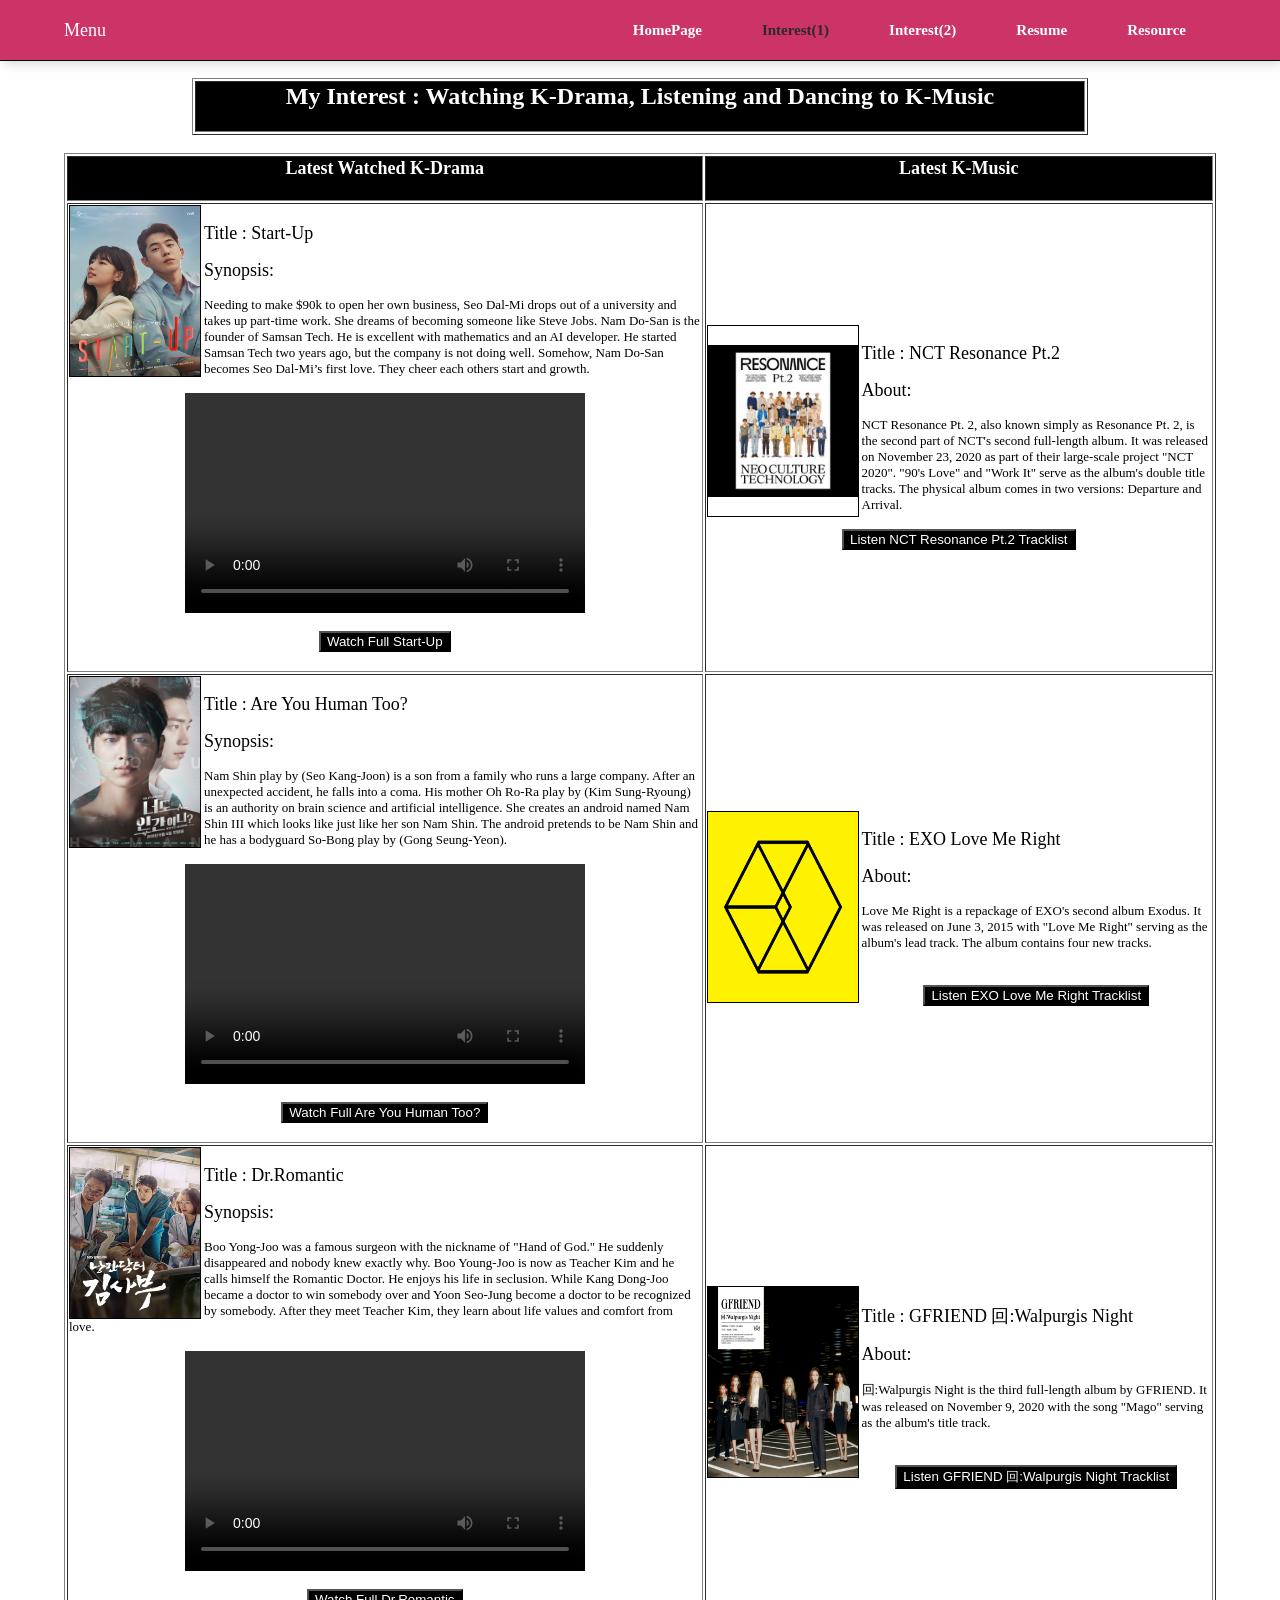
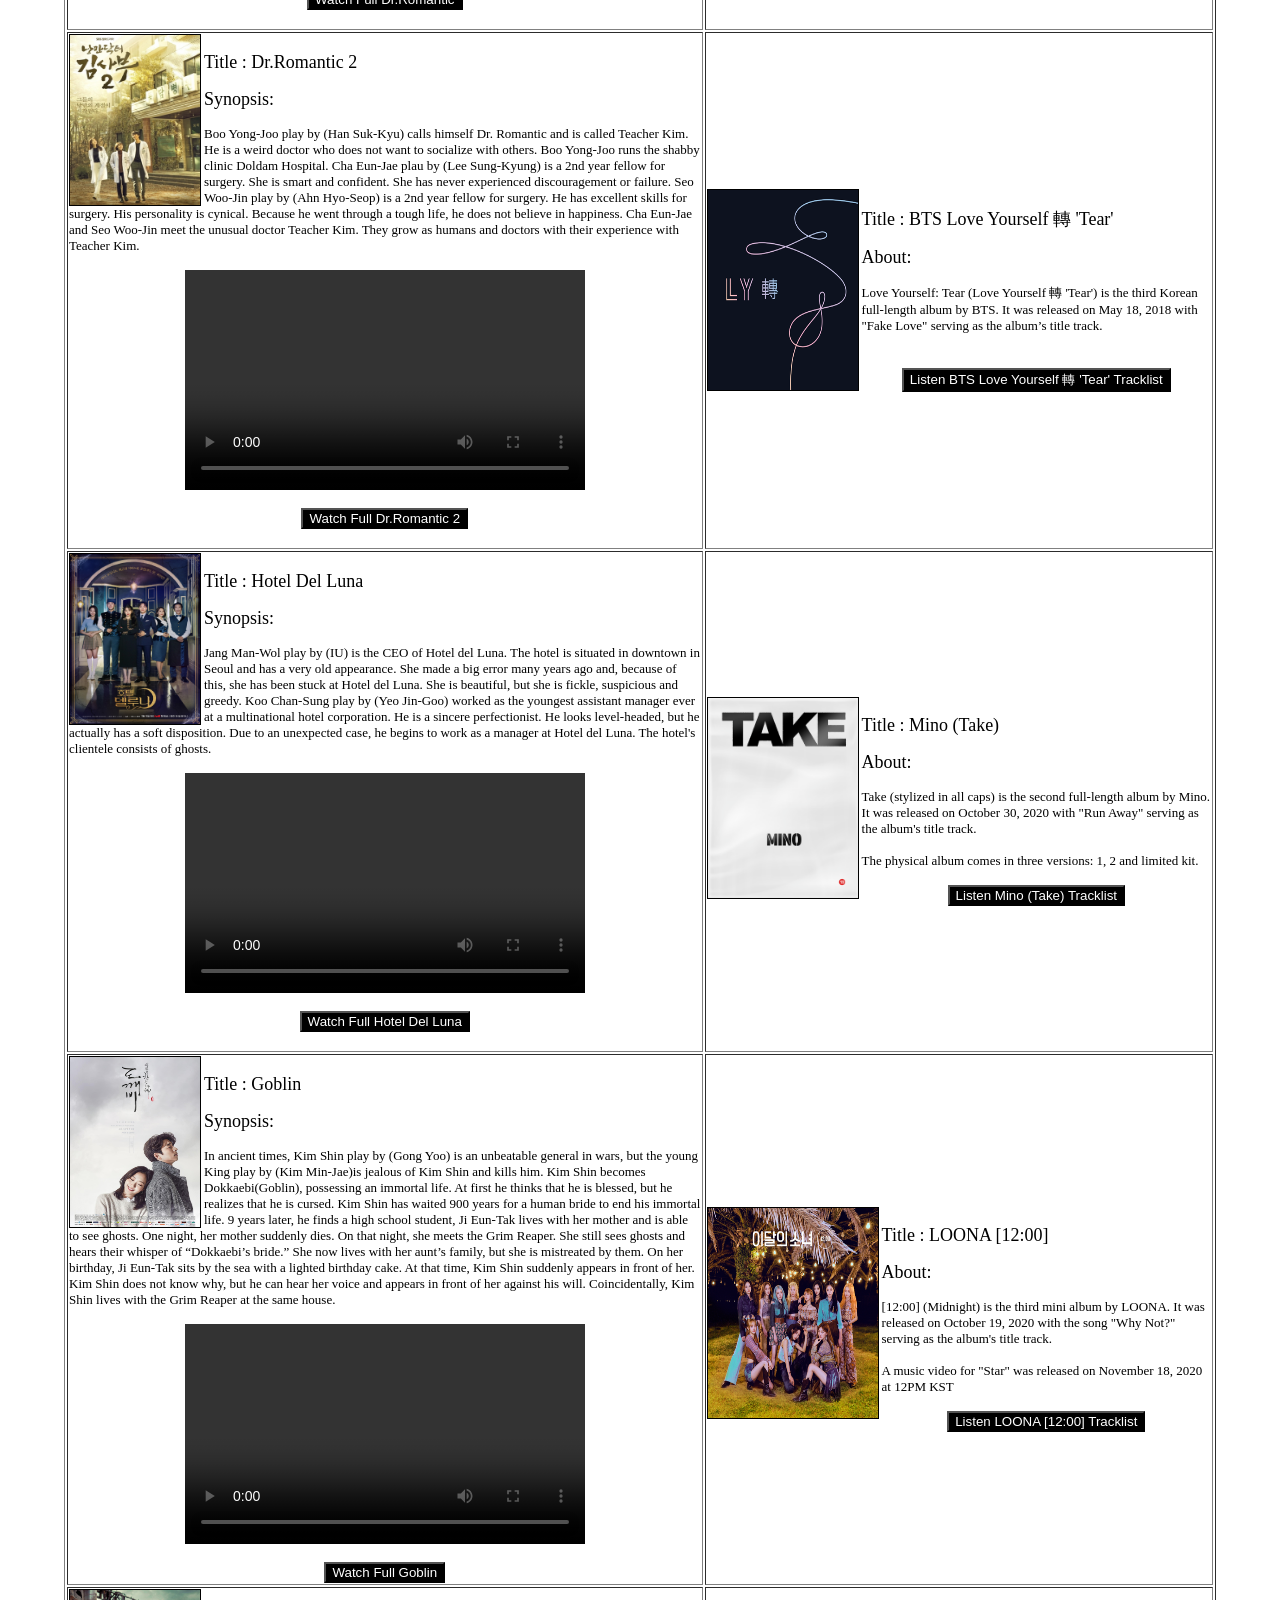
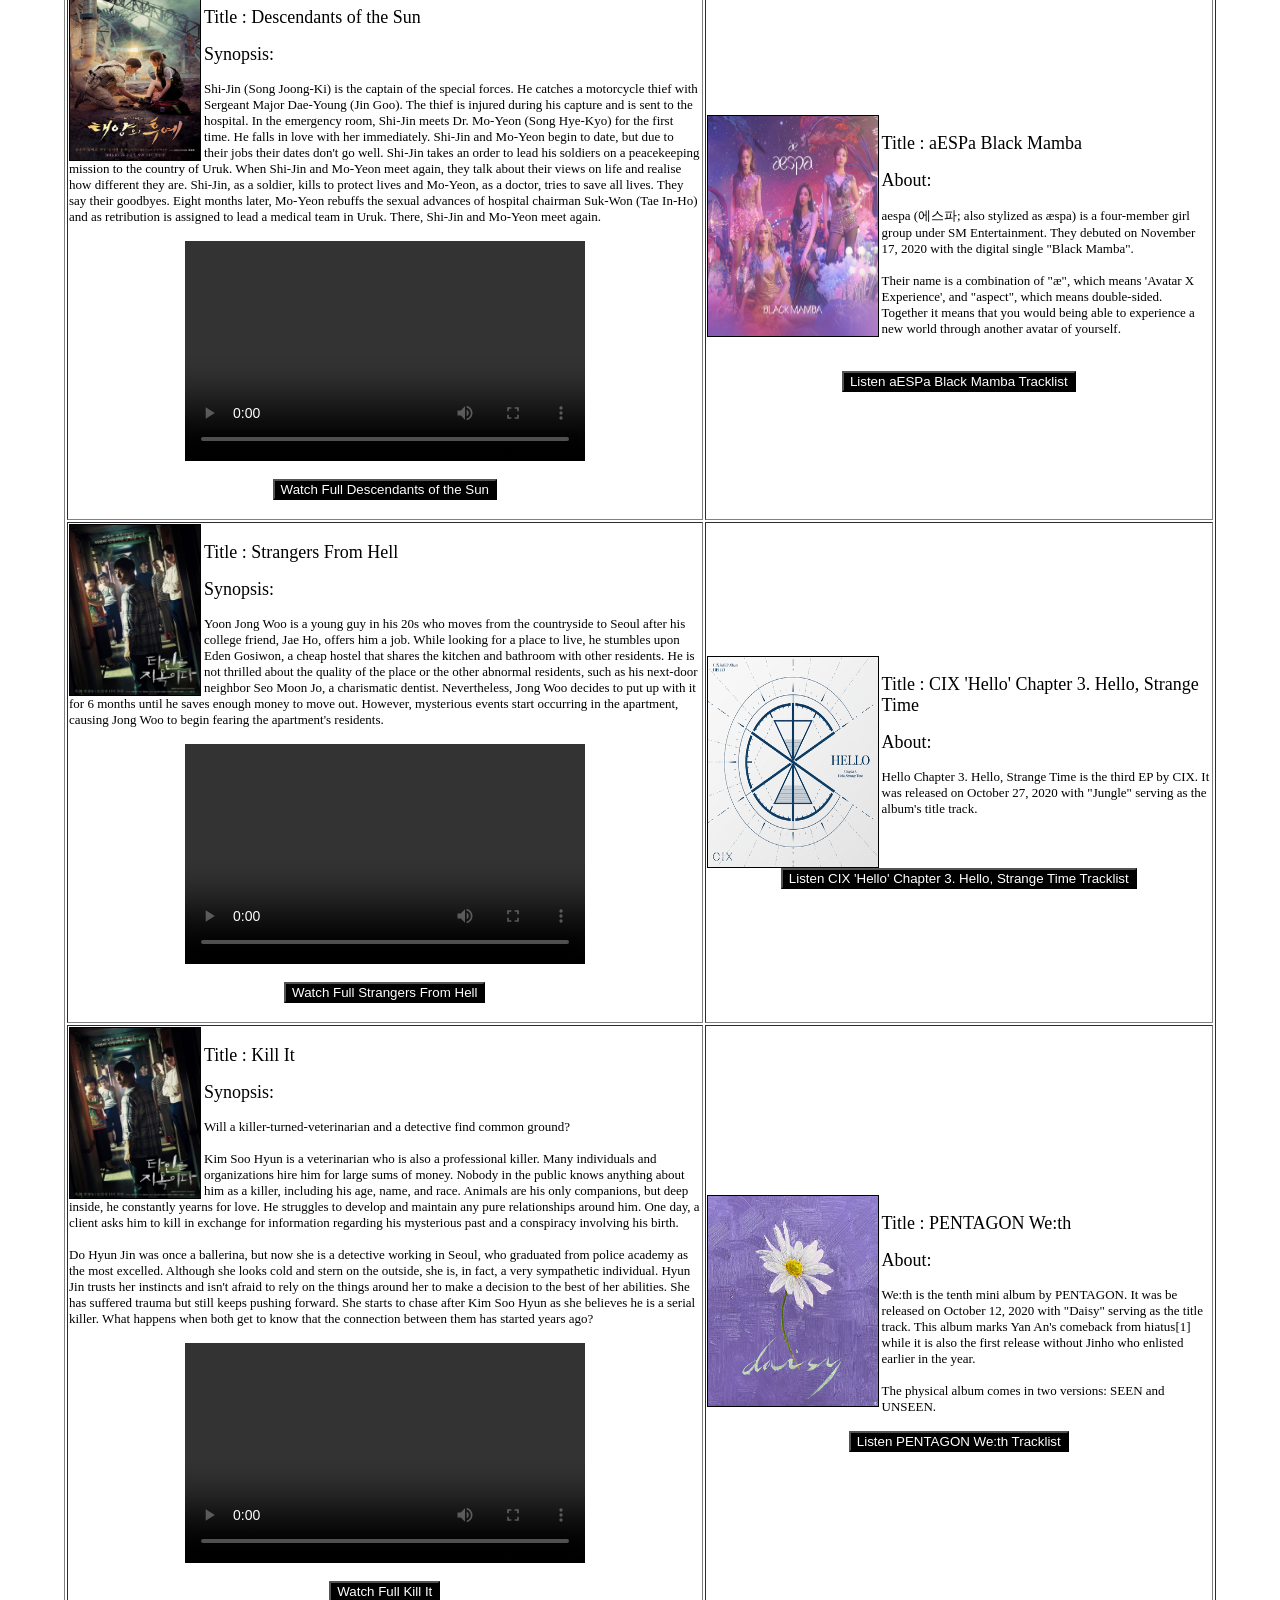
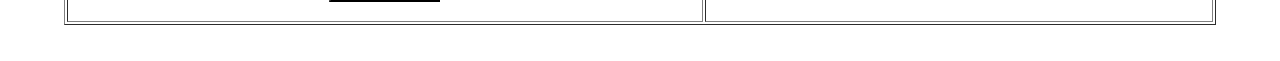
==== interest1.html @ b8482dd7 "Initial commit of static web project" ====
<!-- Marha Midhatiey Binti Rusli -->
<html>
<head>
 <head>
<meta charset="utf-8">
<title>Personal Website</title>
<link rel="stylesheet" type="text/css" href="style.css"/>
</head>

<body>
	<section>
	<nav>
	<a class="menu">Menu</a>
	<ul>
	<li><a href="D:\Backup\Documents\CSC318\Individual Assignment/index.html">HomePage</a></li>
	<li><a class="active">Interest(1)</a></li>
	<li><a href="D:\Backup\Documents\CSC318\Individual Assignment/interest2.html">Interest(2)</a></li>
	<li><a href="D:\Backup\Documents\CSC318\Individual Assignment/resume.html">Resume</a></li>
	<li><a href="D:\Backup\Documents\CSC318\Individual Assignment/resource.html">Resource</a></li>
	</ul>
	<div class="toggle"></div>
	</nav>
	<th><br>
	<table border="1" align="center" width="70%">
	<tr>
		<th bgcolor="#000000">
			<h1><font color="white">My Interest : Watching K-Drama, Listening and Dancing to K-Music</font></h1>
		</th>
	</tr>
	</table>
	</th>
	<th><br>
	<table border="1" align="center" width="90%">
	<tr>
			<td bgcolor="#000000" align="center" width="50%">
			<h1><font size="4" color="white">Latest Watched K-Drama</font></h1>
			</td>
			<td bgcolor="#000000" align="center" width="40%">
			<h1><font size="4" color="white">Latest K-Music</font></h1>
			</td>
	</tr>
	<tr>
			<td align="left">
			<img src="images/Start-Up.jpg" align="left" height="170" width="130" border="1">
			<p><br><font size="4" color="black">Title : Start-Up</font></p>
			<p><font size="4" color="black">Synopsis:</font></p>
			<p><font size="2" color="black">Needing to make $90k to open her own business, Seo Dal-Mi drops out of a university and takes up part-time work. She dreams of becoming someone like Steve Jobs. Nam Do-San is the founder of Samsan Tech. He is excellent with mathematics and an AI developer. He started Samsan Tech two years ago, but the company is not doing well. Somehow, Nam Do-San becomes Seo Dal-Mi’s first love. They cheer each others start and growth.</font></p>
			<center><video width="400" height="220" controls>
			<source src="video/startupteaser.mp4" type="video/mp4"></video></center><br>
			<center><button style="background-color:black" onclick="window.open('https://dramacool.so/start-up-2020-episode-1.html','_blank')"><font color="white">Watch Full Start-Up</font></center></button><br>
			</td>

			<td align="left">
			<img src="images/nctresonance.jpg" align="left" height="190" width="150" border="1">
			<p><br><font size="4" color="black">Title : NCT Resonance Pt.2</font></p>
			<p><font size="4" color="black">About:</font></p>
			<p><font size="2" color="black">NCT Resonance Pt. 2, also known simply as Resonance Pt. 2, is the second part of NCT's second full-length album. It was released on November 23, 2020 as part of their large-scale project "NCT 2020". "90's Love" and "Work It" serve as the album's double title tracks. The physical album comes in two versions: Departure and Arrival.</font></p>
			<center><button style="background-color:black" onclick="window.open('https://www.youtube.com/watch?v=DZ9TvtnzJW8','_blank')"><font color="white">Listen NCT Resonance Pt.2 Tracklist</font></center></button>
			</td>
	</tr>
	<tr>
			<td align="left">
			<img src="images/areyouhuman.jpg" align="left" height="170" width="130" border="1">
			<p><br><font size="4" color="black">Title : Are You Human Too?</font></p>
			<p><font size="4" color="black">Synopsis:</font></p>
			<p><font size="2" color="black">Nam Shin play by (Seo Kang-Joon) is a son from a family who runs a large company. After an unexpected accident, he falls into a coma. His mother Oh Ro-Ra play by (Kim Sung-Ryoung) is an authority on brain science and artificial intelligence. She creates an android named Nam Shin III which looks like just like her son Nam Shin. The android pretends to be Nam Shin and he has a bodyguard So-Bong play by (Gong Seung-Yeon).</font></p>
			<center><video width="400" height="220" controls>
			<source src="video/areyouhumanteaser.mp4" type="video/mp4"></video></center><br>
			<center><button style="background-color:black" onclick="window.open('https://dramacool.so/are-you-human-too-episode-1.html','_blank')"><font color="white">Watch Full Are You Human Too?</font></center></button><br>
			</td>

			<td align="left">
			<img src="images/lovemeright.png" align="left" height="190" width="150" border="1">
			<p><br><font size="4" color="black">Title : EXO Love Me Right</font></p>
			<p><font size="4" color="black">About:</font></p>
			<p><font size="2" color="black">Love Me Right is a repackage of EXO's second album Exodus. It was released on June 3, 2015 with "Love Me Right" serving as the album's lead track. The album contains four new tracks.</font></p><br>
			<center><button style="background-color:black" onclick="window.open('https://www.youtube.com/watch?v=WJNuaCwiRKc','_blank')"><font color="white">Listen EXO Love Me Right Tracklist</font></center></button>
			</td>
	</tr>
	<tr>
			<td align="left">
			<img src="images/doctromantic.jpg" align="left" height="170" width="130" border="1">
			<p><br><font size="4" color="black">Title : Dr.Romantic</font></p>
			<p><font size="4" color="black">Synopsis:</font></p>
			<p><font size="2" color="black">Boo Yong-Joo was a famous surgeon with the nickname of "Hand of God." He suddenly disappeared and nobody knew exactly why. Boo Young-Joo is now as Teacher Kim and he calls himself the Romantic Doctor. He enjoys his life in seclusion. While Kang Dong-Joo became a doctor to win somebody over and Yoon Seo-Jung become a doctor to be recognized by somebody. After they meet Teacher Kim, they learn about life values and comfort from love.</font></p>
			<center><video width="400" height="220" controls>
			<source src="video/drromantic.mp4" type="video/mp4"></video></center><br>
			<center><button  style="background-color:black" onclick="window.open('https://dramacool.so/romantic-doctor-teacher-kim-episode-1.html','_blank')"><font color="white">Watch Full Dr.Romantic</font></center></button><br>
			</td>

			<td align="left">
			<img src="images/gfriend.png" align="left" height="190" width="150" border="1">
			<p><br><font size="4" color="black">Title : GFRIEND 回:Walpurgis Night</font></p>
			<p><font size="4" color="black">About:</font></p>
			<p><font size="2" color="black">回:Walpurgis Night is the third full-length album by GFRIEND. It was released on November 9, 2020 with the song "Mago" serving as the album's title track.</font></p><br>
			<center><button style="background-color:black" onclick="window.open('https://www.youtube.com/watch?v=7W2DtBDScHM','_blank')"><font color="white">Listen GFRIEND 回:Walpurgis Night Tracklist</font></center></button>
			</td>
	</tr>
	<tr>
			<td align="left">
			<img src="images/doctromantic2.jpg" align="left" height="170" width="130" border="1">
			<p><br><font size="4" color="black">Title : Dr.Romantic 2</font></p>
			<p><font size="4" color="black">Synopsis:</font></p>
			<p><font size="2" color="black">Boo Yong-Joo play by (Han Suk-Kyu) calls himself Dr. Romantic and is called Teacher Kim. He is a weird doctor who does not want to socialize with others. Boo Yong-Joo runs the shabby clinic Doldam Hospital. Cha Eun-Jae plau by (Lee Sung-Kyung) is a 2nd year fellow for surgery. She is smart and confident. She has never experienced discouragement or failure. Seo Woo-Jin play by (Ahn Hyo-Seop) is a 2nd year fellow for surgery. He has excellent skills for surgery. His personality is cynical. Because he went through a tough life, he does not believe in happiness. Cha Eun-Jae and Seo Woo-Jin meet the unusual doctor Teacher Kim. They grow as humans and doctors with their experience with Teacher Kim.</font></p>
			<center><video width="400" height="220" controls>
			<source src="video/drromantic2.mp4" type="video/mp4"></video></center><br>
			<center><button style="background-color:black" onclick="window.open('https://dramacool.so/romantic-doctor-teacher-kim-2-episode-1.html','_blank')"><font color="white">Watch Full Dr.Romantic 2</font></center></button><br>
			</td>

			<td align="left">
			<img src="images/btstear.png" align="left" height="200" width="150" border="1">
			<p><br><font size="4" color="black">Title : BTS Love Yourself 轉 'Tear'</font></p>
			<p><font size="4" color="black">About:</font></p>
			<p><font size="2" color="black">Love Yourself: Tear (Love Yourself 轉 'Tear') is the third Korean full-length album by BTS. It was released on May 18, 2018 with "Fake Love" serving as the album’s title track.</font></p><br>
			<center><button style="background-color:black" onclick="window.open('https://www.youtube.com/watch?v=ULW8nhXhZTU','_blank')"><font color="white">Listen BTS Love Yourself 轉 'Tear' Tracklist</font></center></button>
			</td>
	</tr>
	<tr>
			<td align="left">
			<img src="images/delluna.jpg" align="left" height="170" width="130" border="1">
			<p><br><font size="4" color="black">Title : Hotel Del Luna</font></p>
			<p><font size="4" color="black">Synopsis:</font></p>
			<p><font size="2" color="black">Jang Man-Wol play by (IU) is the CEO of Hotel del Luna. The hotel is situated in downtown in Seoul and has a very old appearance. She made a big error many years ago and, because of this, she has been stuck at Hotel del Luna. She is beautiful, but she is fickle, suspicious and greedy. Koo Chan-Sung play by (Yeo Jin-Goo) worked as the youngest assistant manager ever at a multinational hotel corporation. He is a sincere perfectionist. He looks level-headed, but he actually has a soft disposition. Due to an unexpected case, he begins to work as a manager at Hotel del Luna. The hotel's clientele consists of ghosts.</font></p>
			<center><video width="400" height="220" controls>
			<source src="video/delluna.mp4" type="video/mp4"></video></center><br>
			<center><button style="background-color:black" onclick="window.open('https://dramacool.so/hotel-del-luna-episode-1.html','_blank')"><font color="white">Watch Full Hotel Del Luna</font></center></button><br>
			</td>

			<td align="left">
			<img src="images/minotake.png" align="left" height="200" width="150" border="1">
			<p><br><font size="4" color="black">Title : Mino (Take)</font></p>
			<p><font size="4" color="black">About:</font></p>
			<p><font size="2" color="black">Take (stylized in all caps) is the second full-length album by Mino. It was released on October 30, 2020 with "Run Away" serving as the album's title track. 
			<p>The physical album comes in three versions: 1, 2 and limited kit.</p>
			</font></p>
			<center><button style="background-color:black" onclick="window.open('https://www.youtube.com/watch?v=rEQhptFIN1E','_blank')"><font color="white">Listen Mino (Take) Tracklist</font></center></button>
			</td>
	</tr>
	<tr>
			<td align="left">
			<img src="images/Goblin.jpg" align="left" height="170" width="130" border="1">
			<p><br><font size="4" color="black">Title : Goblin</font></p>
			<p><font size="4" color="black">Synopsis:</font></p>
			<p><font size="2" color="black">In ancient times, Kim Shin play by (Gong Yoo) is an unbeatable general in wars, but the young King play by (Kim Min-Jae)is jealous of Kim Shin and kills him. Kim Shin becomes Dokkaebi(Goblin), possessing an immortal life. At first he thinks that he is blessed, but he realizes that he is cursed. Kim Shin has waited 900 years for a human bride to end his immortal life. 9 years later, he finds a high school student, Ji Eun-Tak lives with her mother and is able to see ghosts. One night, her mother suddenly dies. On that night, she meets the Grim Reaper. She still sees ghosts and hears their whisper of “Dokkaebi’s bride.” She now lives with her aunt’s family, but she is mistreated by them. On her birthday, Ji Eun-Tak sits by the sea with a lighted birthday cake. At that time, Kim Shin suddenly appears in front of her. Kim Shin does not know why, but he can hear her voice and appears in front of her against his will. Coincidentally, Kim Shin lives with the Grim Reaper at the same house.</font></p>
			<center><video width="400" height="220" controls>
			<source src="video/delluna.mp4" type="video/mp4"></video></center><br>
			<center><button style="background-color:black" onclick="window.open('https://dramacool.so/goblin-episode-1.html','_blank')"><font color="white">Watch Full Goblin</font></center></button>
			</td>

			<td align="left">
			<img src="images/loonawhy.png" align="left" height="210" width="170" border="1">
			<p><br><font size="4" color="black">Title : LOONA [12:00]</font></p>
			<p><font size="4" color="black">About:</font></p>
			<p><font size="2" color="black">[12:00] (Midnight) is the third mini album by LOONA. It was released on October 19, 2020 with the song "Why Not?" serving as the album's title track.
			<p>A music video for "Star" was released on November 18, 2020 at 12PM KST</p>
			</font></p>
			<center><button style="background-color:black" onclick="window.open('https://www.youtube.com/watch?v=sRKZRMaU4cQ','_blank')"><font color="white">Listen LOONA [12:00] Tracklist</font></center></button>
			</td>
	</tr>
	<tr>
			<td align="left">
			<img src="images/descofthesun.jpg" align="left" height="170" width="130" border="1">
			<p><br><font size="4" color="black">Title : Descendants of the Sun</font></p>
			<p><font size="4" color="black">Synopsis:</font></p>
			<p><font size="2" color="black">Shi-Jin (Song Joong-Ki) is the captain of the special forces. He catches a motorcycle thief with Sergeant Major Dae-Young (Jin Goo). The thief is injured during his capture and is sent to the hospital. In the emergency room, Shi-Jin meets Dr. Mo-Yeon (Song Hye-Kyo) for the first time. He falls in love with her immediately. Shi-Jin and Mo-Yeon begin to date, but due to their jobs their dates don't go well. Shi-Jin takes an order to lead his soldiers on a peacekeeping mission to the country of Uruk. When Shi-Jin and Mo-Yeon meet again, they talk about their views on life and realise how different they are. Shi-Jin, as a soldier, kills to protect lives and Mo-Yeon, as a doctor, tries to save all lives. They say their goodbyes. Eight months later, Mo-Yeon rebuffs the sexual advances of hospital chairman Suk-Won (Tae In-Ho) and as retribution is assigned to lead a medical team in Uruk. There, Shi-Jin and Mo-Yeon meet again.</font></p>
			<center><video width="400" height="220" controls>
			<source src="video/thesun.mp4" type="video/mp4"></video></center><br>
			<center><button style="background-color:black" onclick="window.open('https://dramacool.so/goblin-episode-1.html','_blank')"><font color="white">Watch Full Descendants of the Sun</font></center></button><br>
			</td>

			<td align="left">
			<img src="images/aespa.jpg" align="left" height="220" width="170" border="1">
			<p><br><font size="4" color="black">Title : aESPa Black Mamba</font></p>
			<p><font size="4" color="black">About:</font></p>
			<p><font size="2" color="black">aespa (에스파; also stylized as æspa) is a four-member girl group under SM Entertainment. They debuted on November 17, 2020 with the digital single "Black Mamba".
			<p>Their name is a combination of "æ", which means 'Avatar X Experience', and "aspect", which means double-sided. Together it means that you would being able to experience a new world through another avatar of yourself.</p>
			</font></p><br>
			<center><button style="background-color:black" onclick="window.open('https://www.youtube.com/watch?v=ZeerrnuLi5E','_blank')"><font color="white">Listen aESPa Black Mamba Tracklist</font></center></button>
			</td>
	</tr>
	<tr>
			<td align="left">
			<img src="images/strangershell.jpg" align="left" height="170" width="130" border="1">
			<p><br><font size="4" color="black">Title : Strangers From Hell</font></p>
			<p><font size="4" color="black">Synopsis:</font></p>
			<p><font size="2" color="black">Yoon Jong Woo is a young guy in his 20s who moves from the countryside to Seoul after his college friend, Jae Ho, offers him a job. While looking for a place to live, he stumbles upon Eden Gosiwon, a cheap hostel that shares the kitchen and bathroom with other residents. He is not thrilled about the quality of the place or the other abnormal residents, such as his next-door neighbor Seo Moon Jo, a charismatic dentist. Nevertheless, Jong Woo decides to put up with it for 6 months until he saves enough money to move out. However, mysterious events start occurring in the apartment, causing Jong Woo to begin fearing the apartment's residents.
			</font></p>
			<center><video width="400" height="220" controls>
			<source src="video/strangers.mp4" type="video/mp4"></video></center><br>
			<center><button style="background-color:black" onclick="window.open('https://dramacool.so/strangers-from-hell-episode-1.html','_blank')"><font color="white">Watch Full Strangers From Hell</font></center></button><br>
			</td>

			<td align="left">
			<img src="images/cixjungle.png" align="left" height="210" width="170" border="1">
			<p><br><font size="4" color="black">Title : CIX 'Hello' Chapter 3. Hello, Strange Time</font></p>
			<p><font size="4" color="black">About:</font></p>
			<p><font size="2" color="black">Hello Chapter 3. Hello, Strange Time is the third EP by CIX. It was released on October 27, 2020 with "Jungle" serving as the album's title track.
			</font></p>
			<center><button style="background-color:black" onclick="window.open('https://www.youtube.com/watch?v=KKdritNhxyc','_blank')"><font color="white">Listen CIX 'Hello' Chapter 3. Hello, Strange Time Tracklist</font></center></button>
			</td>
	</tr>
	<tr>
			<td align="left">
			<img src="images/strangershell.jpg" align="left" height="170" width="130" border="1">
			<p><br><font size="4" color="black">Title : Kill It</font></p>
			<p><font size="4" color="black">Synopsis:</font></p>
			<p><font size="2" color="black">Will a killer-turned-veterinarian and a detective find common ground?

			<p>Kim Soo Hyun is a veterinarian who is also a professional killer. Many individuals and organizations hire him for large sums of money. Nobody in the public knows anything about him as a killer, including his age, name, and race. Animals are his only companions, but deep inside, he constantly yearns for love. He struggles to develop and maintain any pure relationships around him. One day, a client asks him to kill in exchange for information regarding his mysterious past and a conspiracy involving his birth.</p>

			<p>Do Hyun Jin was once a ballerina, but now she is a detective working in Seoul, who graduated from police academy as the most excelled. Although she looks cold and stern on the outside, she is, in fact, a very sympathetic individual. Hyun Jin trusts her instincts and isn't afraid to rely on the things around her to make a decision to the best of her abilities. She has suffered trauma but still keeps pushing forward. She starts to chase after Kim Soo Hyun as she believes he is a serial killer. What happens when both get to know that the connection between them has started years ago?</p>
			</font></p>
			<center><video width="400" height="220" controls>
			<source src="video/killit.mp4" type="video/mp4"></video></center><br>
			<center><button style="background-color:black" onclick="window.open('https://dramacool.so/kill-it-episode-1.html','_blank')"><font color="white">Watch Full Kill It</font></center></button><br>
			</td>

			<td align="left">
			<img src="images/daisy.png" align="left" height="210" width="170" border="1">
			<p><br><font size="4" color="black">Title : PENTAGON We:th</font></p>
			<p><font size="4" color="black">About:</font></p>
			<p><font size="2" color="black">We:th is the tenth mini album by PENTAGON. It was be released on October 12, 2020 with "Daisy" serving as the title track. This album marks Yan An's comeback from hiatus[1] while it is also the first release without Jinho who enlisted earlier in the year.
			<p>The physical album comes in two versions: SEEN and UNSEEN.</p>
			</font></p>
			<center><button style="background-color:black" onclick="window.open('https://www.youtube.com/watch?v=EDCBPkmWPRw','_blank')"><font color="white">Listen PENTAGON We:th Tracklist</font></center></button>
			</td>
	</tr>
	</table>
	</th>
	<br><br>
</section>
</body>
</html>
---- style.css ----
/* Marha Midhatiey Binti Rusli */
body{
	background-image:url("D:/Backup/Documents/CSC318/Individual Assignment/images/bg3.gif");
	background-repeat:repeat;
	background-size:cover;
	margin:0px;
	padding:0px;
}
ul{
	list-style:none;
}
a{
	text-decoration:none;
}
section{
	width:100%;
	height:95vh;
	background-image:url("D:/Backup/Documents/CSC318/Individual Assignment/images/bg3.gif");
	background-size:cover;
	background-attachment:fixed;
	background-repeat:no-repeat;
	position: relative;
}
nav {
	display: flex;
	justify-content: space-between;
	align-items:center;
	height:60px;
	background-color:#CC3366;
	box-shadow:2px 2px 12px rgba(0,0,0,0.2);
	padding:0px 5%;
	outline-style: solid;
  	outline-width: thin;
}
nav ul{
	display: flex;
}
.toggle{
	display: none;
}
 
nav ul li a{
	margin:30px;
	font-family:'Cambria';
	color:#FFFFFF;
	font-size: 15px;
	font-weight:700;
}
.menu{
	font-family:'Cambria';
	color:#FFFFFF;
	font-size: 18px;
}
.active{
	color:#2d2a2a;
	font-weight:bold;
}
.text-container p:nth-child(1){
	font-family: calibri;
	font-weight:bold;
	color:#6d6d6d;
	font-size:22px;
}
.text-container p:nth-child(2){
	font-family:calibri;
	font-weight:bold;
	letter-spacing:1px;
	color:#1a1a1a;
	font-size:60px;
	
}
.text-container p:nth-child(3){
	font-family: myriad pro regular;
	color: #403e3e;
	font-size:30px;
	line-height:30px;
}
 
.text-container p{
	margin:45px 0px 25px;
	line-height:0px;
}
.text-container button{
	width:130px;
	height:42px;
	border-radius:10px;
	font-family:calibri;
	font-weight:bold;
	font-size: 14px;
	outline:none;
	margin:0px 10px;
	
}
.text-container{
	position: absolute;
	left:13%;
	top:42%;
	transform:translate(-13%,-42%);
}
.about-container{
	width:80%;
	height:380px;
	background:#000000;
	border-radius:20px;
	box-shadow:2px 2px 12px rgba(0,0,0,0.2);
	display: flex;
	margin: -12%  auto 20px auto;
	position: relative;
	justify-content:space-evenly;
	align-items: center;
}
.about-container img{
	height:600px;
	margin: -20%  auto 8px auto;

}
.about-text{
	width:500px;
	margin: -8%  auto -70px auto;
} 
.about-text p:nth-child(1){
	color:#CC3366;
	font-family: myriad pro;
	font-weight:bold;
	font-size:28px;
	line-height:0px;
}
.about-text p:nth-child(2){
	color:#CC3366;
	font-size:18px;
	font-family: myriad pro;
	font-weight:bold;
	line-height:5px;
}
.about-text p:nth-child(3),
.about-text p:nth-child(4){
	color:#FFF8DC;
	font-family:calibri;
	font-size:18px;
}
.course{
	height:800px;
	background-size:100% 100%;
	background-attachment:fixed;
	background-image:url("D:/Backup/Documents/CSC318/Individual Assignment/images/bg3.gif");
	background-repeat:no-repeat;
	padding: 2% 10% 0px 10%;
}
.course-text p:nth-child(1){
	font-family: calibri;
	font-weight:bold;
	color:#1d1c1c;
	font-size:30px;
	line-height:0px;
}
.course-text p:nth-child(2){
	font-family:calibri;
	font-weight: bold;
	color:#3e3d3d;
	font-size: 15px;
	line-height: 5px;
}
.course-text p:nth-child(3){
font-family:calibri;
color:#2F4F4F;
font-size: 16px;
}

.course-text{
	width: 500px;
	margin:50px 0px;
}
.box-container{
	display:flex;
	justify-content:space-between;
}
.box-1,.box-2,.box-3{
	width: 400px;
	height:380px;
	background-repeat: no-repeat;
	background-size: cover;
	box-shadow:2px 2px 18px rgba(0,0,0,0.3);
	align-items: center;
	justify-content: center;
	display: flex;
	flex-direction: column;
	margin: 0px 10px;	
}
.box-1{
	background-image:url("D:/Backup/Documents/CSC318/Individual Assignment/images/services-1.png");
}
.box-2{
	background-image:url("D:/Backup/Documents/CSC318/Individual Assignment/images/services-2.png");
}
.box-3{
	background-image: url("D:/Backup/Documents/CSC318/Individual Assignment/images/servies-3.png");
}
.box-1 span,
.box-2 span,
.box-3 span{
	width:40px;
	height:40px;
	border-radius:50%;
	background-color:#ffffff;
	display: flex;
	justify-content: center;
	align-items:center;
	font-family: calibri;
	font-weight: bold;
}
.box-1 p:nth-child(2),
.box-2 p:nth-child(2),
.box-3 p:nth-child(2){
	color:#FFFFFF;
	font-family: calibri;
	font-size: 23px;
	line-height:0px;
}
.box-1 p:nth-child(3),
.box-2 p:nth-child(3),
.box-3 p:nth-child(3){
	font-family: calibri;
	color:#8F8F8F;
	text-align:center;
	width: 230px;
	margin:0px 0px 20px 0px;
}
.resume
{
	margin-top:3%;
	margin-left:auto;
	margin-right:auto;
}
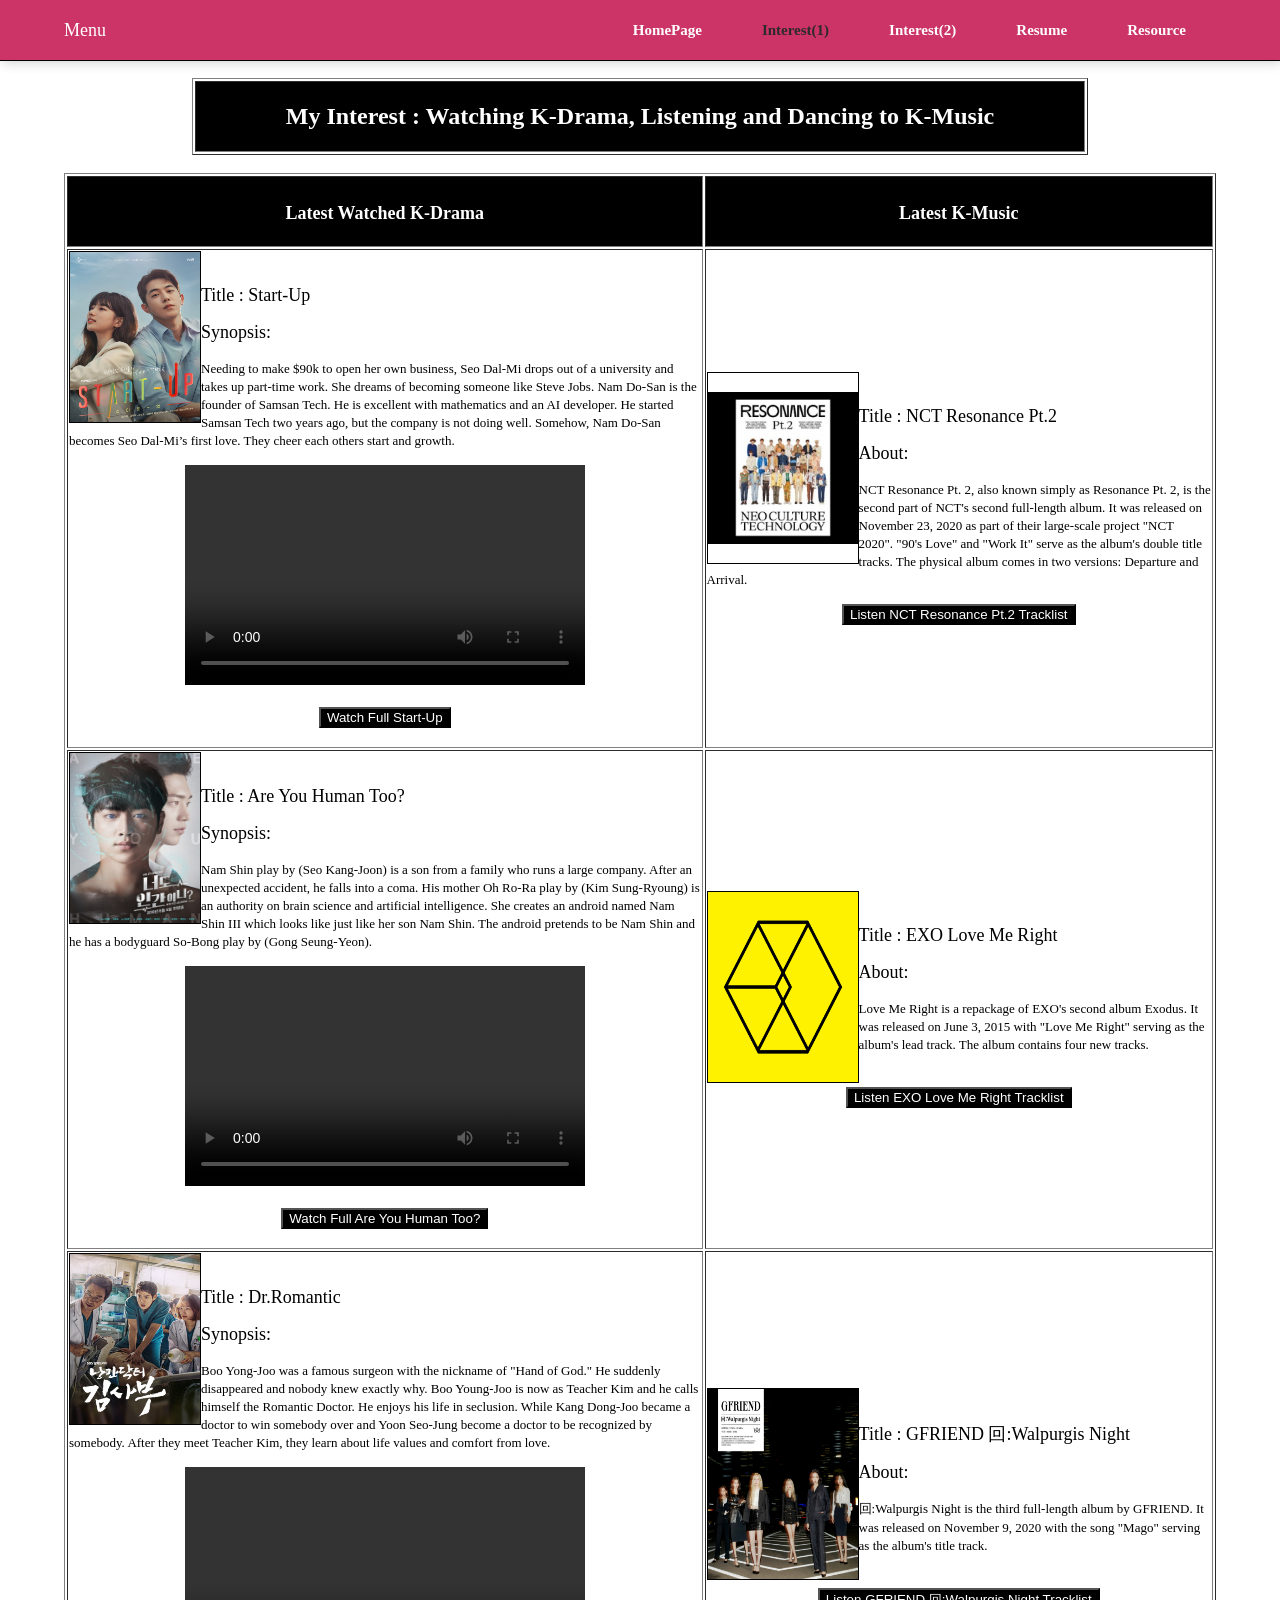
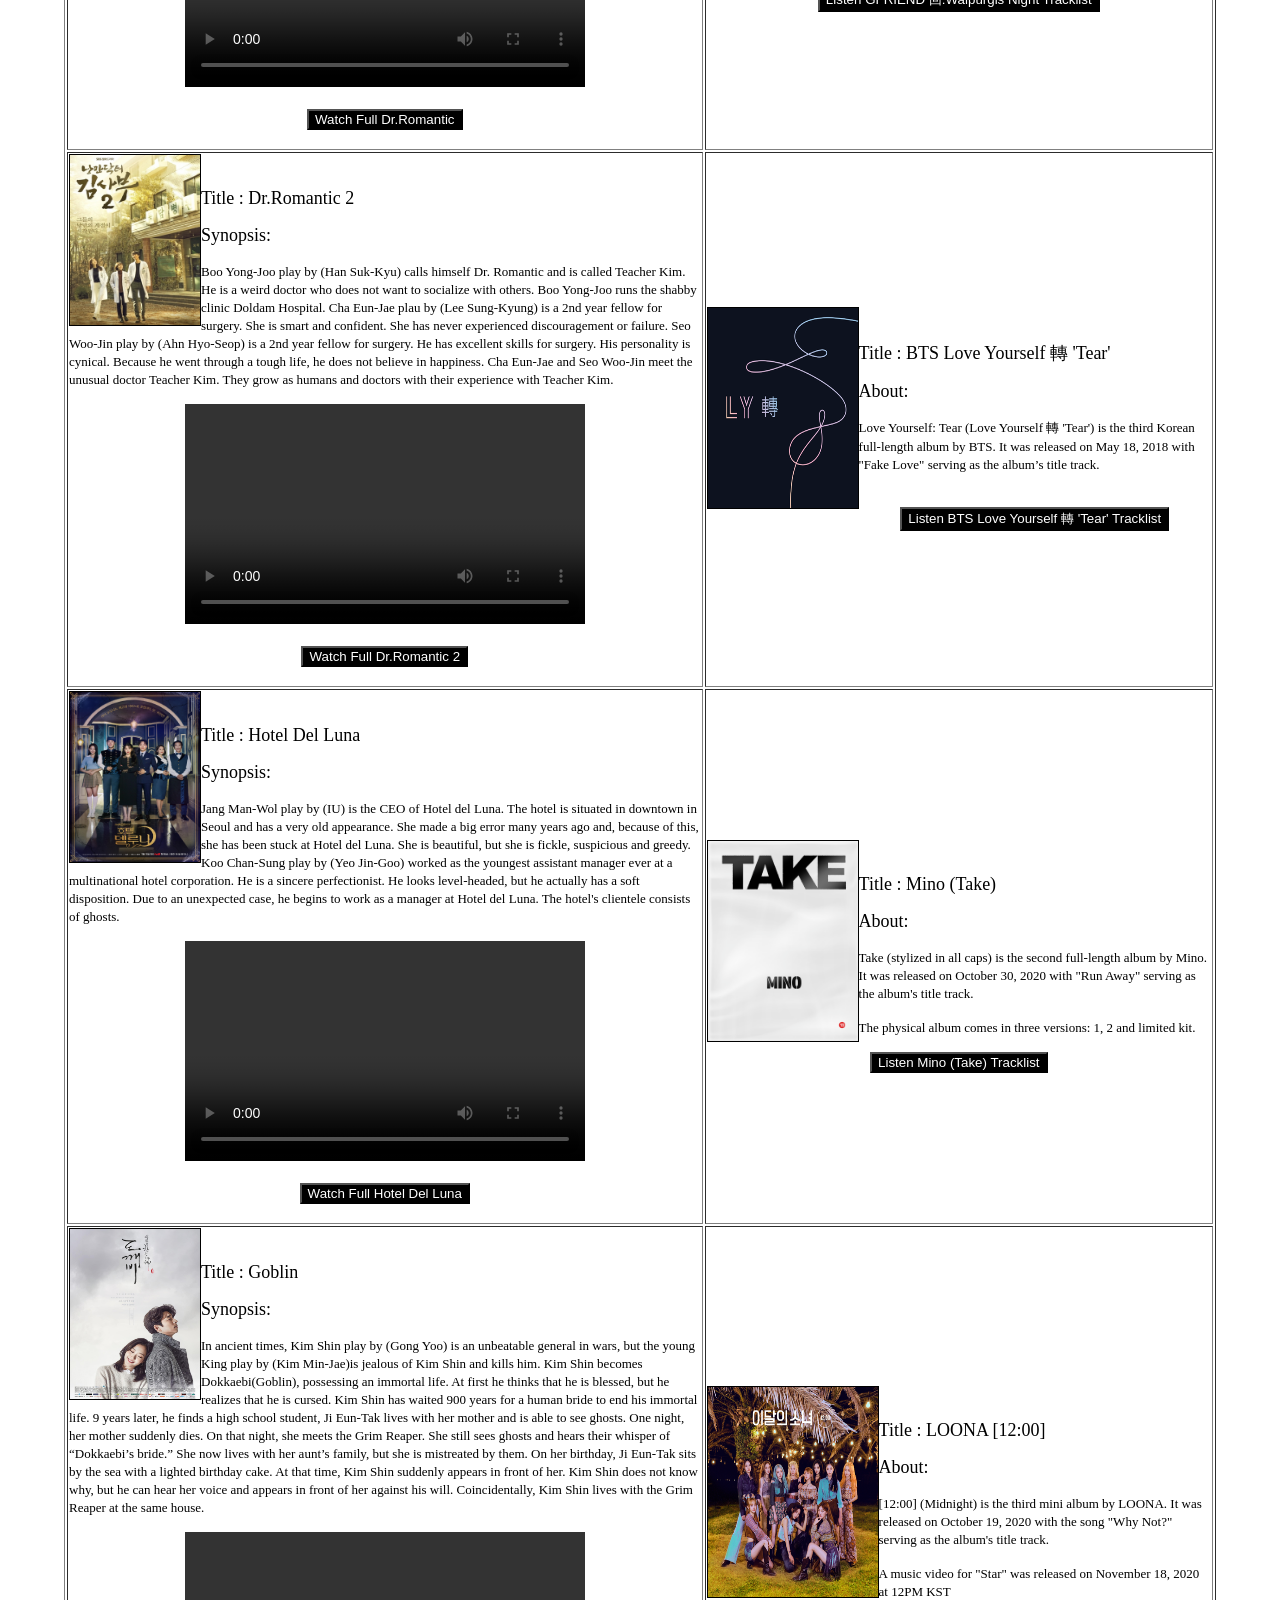
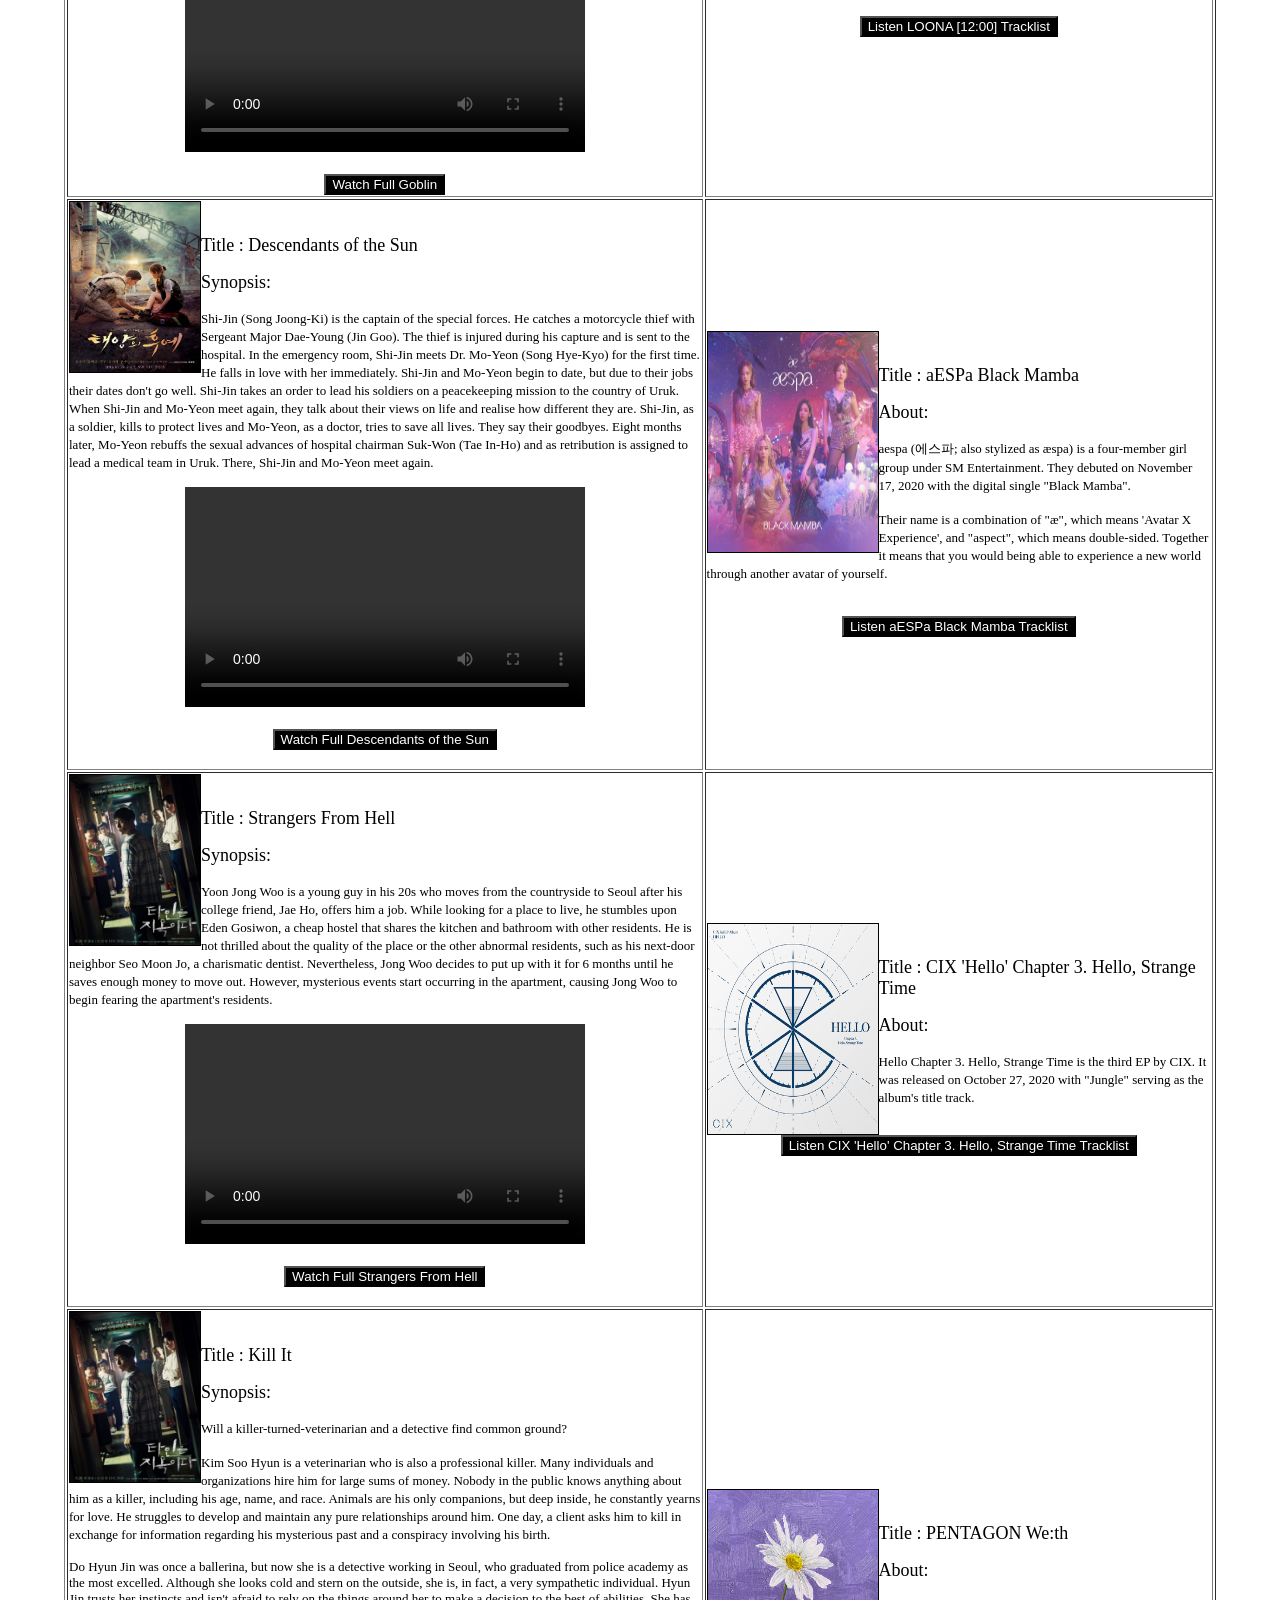
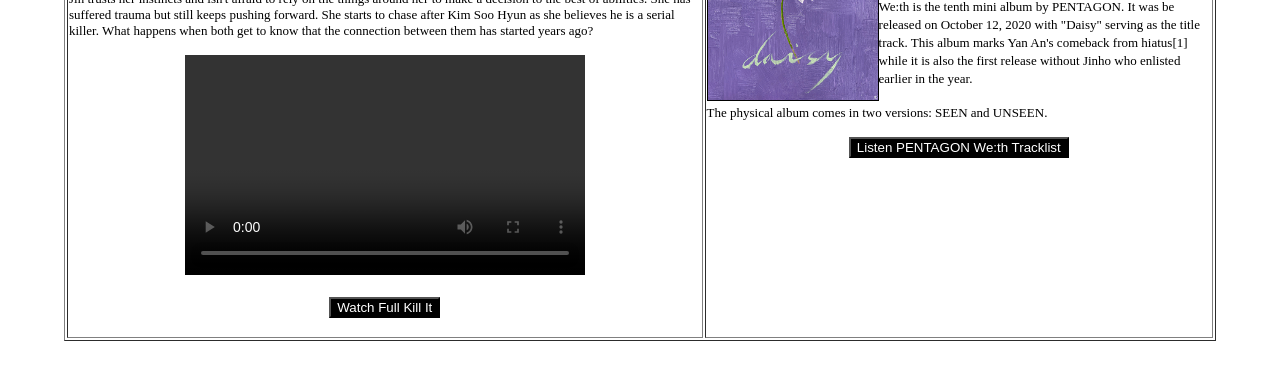
==== commit 12f4a372: "Fix resume.html navigation links and HTML tags" ====
--- a/interest1.html
+++ b/interest1.html
@@ -1,233 +1,327 @@
-<!-- Marha Midhatiey Binti Rusli -->
+<!DOCTYPE html>
 <html>
 <head>
- <head>
-<meta charset="utf-8">
-<title>Personal Website</title>
-<link rel="stylesheet" type="text/css" href="style.css"/>
+    <meta charset="utf-8">
+    <title>Personal Website</title>
+    <link rel="stylesheet" type="text/css" href="style.css"/>
 </head>
 
 <body>
-	<section>
-	<nav>
-	<a class="menu">Menu</a>
-	<ul>
-	<li><a href="D:\Backup\Documents\CSC318\Individual Assignment/index.html">HomePage</a></li>
-	<li><a class="active">Interest(1)</a></li>
-	<li><a href="D:\Backup\Documents\CSC318\Individual Assignment/interest2.html">Interest(2)</a></li>
-	<li><a href="D:\Backup\Documents\CSC318\Individual Assignment/resume.html">Resume</a></li>
-	<li><a href="D:\Backup\Documents\CSC318\Individual Assignment/resource.html">Resource</a></li>
-	</ul>
-	<div class="toggle"></div>
-	</nav>
-	<th><br>
-	<table border="1" align="center" width="70%">
-	<tr>
-		<th bgcolor="#000000">
-			<h1><font color="white">My Interest : Watching K-Drama, Listening and Dancing to K-Music</font></h1>
-		</th>
-	</tr>
-	</table>
-	</th>
-	<th><br>
-	<table border="1" align="center" width="90%">
-	<tr>
-			<td bgcolor="#000000" align="center" width="50%">
-			<h1><font size="4" color="white">Latest Watched K-Drama</font></h1>
-			</td>
-			<td bgcolor="#000000" align="center" width="40%">
-			<h1><font size="4" color="white">Latest K-Music</font></h1>
-			</td>
-	</tr>
-	<tr>
-			<td align="left">
-			<img src="images/Start-Up.jpg" align="left" height="170" width="130" border="1">
-			<p><br><font size="4" color="black">Title : Start-Up</font></p>
-			<p><font size="4" color="black">Synopsis:</font></p>
-			<p><font size="2" color="black">Needing to make $90k to open her own business, Seo Dal-Mi drops out of a university and takes up part-time work. She dreams of becoming someone like Steve Jobs. Nam Do-San is the founder of Samsan Tech. He is excellent with mathematics and an AI developer. He started Samsan Tech two years ago, but the company is not doing well. Somehow, Nam Do-San becomes Seo Dal-Mi’s first love. They cheer each others start and growth.</font></p>
-			<center><video width="400" height="220" controls>
-			<source src="video/startupteaser.mp4" type="video/mp4"></video></center><br>
-			<center><button style="background-color:black" onclick="window.open('https://dramacool.so/start-up-2020-episode-1.html','_blank')"><font color="white">Watch Full Start-Up</font></center></button><br>
-			</td>
-
-			<td align="left">
-			<img src="images/nctresonance.jpg" align="left" height="190" width="150" border="1">
-			<p><br><font size="4" color="black">Title : NCT Resonance Pt.2</font></p>
-			<p><font size="4" color="black">About:</font></p>
-			<p><font size="2" color="black">NCT Resonance Pt. 2, also known simply as Resonance Pt. 2, is the second part of NCT's second full-length album. It was released on November 23, 2020 as part of their large-scale project "NCT 2020". "90's Love" and "Work It" serve as the album's double title tracks. The physical album comes in two versions: Departure and Arrival.</font></p>
-			<center><button style="background-color:black" onclick="window.open('https://www.youtube.com/watch?v=DZ9TvtnzJW8','_blank')"><font color="white">Listen NCT Resonance Pt.2 Tracklist</font></center></button>
-			</td>
-	</tr>
-	<tr>
-			<td align="left">
-			<img src="images/areyouhuman.jpg" align="left" height="170" width="130" border="1">
-			<p><br><font size="4" color="black">Title : Are You Human Too?</font></p>
-			<p><font size="4" color="black">Synopsis:</font></p>
-			<p><font size="2" color="black">Nam Shin play by (Seo Kang-Joon) is a son from a family who runs a large company. After an unexpected accident, he falls into a coma. His mother Oh Ro-Ra play by (Kim Sung-Ryoung) is an authority on brain science and artificial intelligence. She creates an android named Nam Shin III which looks like just like her son Nam Shin. The android pretends to be Nam Shin and he has a bodyguard So-Bong play by (Gong Seung-Yeon).</font></p>
-			<center><video width="400" height="220" controls>
-			<source src="video/areyouhumanteaser.mp4" type="video/mp4"></video></center><br>
-			<center><button style="background-color:black" onclick="window.open('https://dramacool.so/are-you-human-too-episode-1.html','_blank')"><font color="white">Watch Full Are You Human Too?</font></center></button><br>
-			</td>
-
-			<td align="left">
-			<img src="images/lovemeright.png" align="left" height="190" width="150" border="1">
-			<p><br><font size="4" color="black">Title : EXO Love Me Right</font></p>
-			<p><font size="4" color="black">About:</font></p>
-			<p><font size="2" color="black">Love Me Right is a repackage of EXO's second album Exodus. It was released on June 3, 2015 with "Love Me Right" serving as the album's lead track. The album contains four new tracks.</font></p><br>
-			<center><button style="background-color:black" onclick="window.open('https://www.youtube.com/watch?v=WJNuaCwiRKc','_blank')"><font color="white">Listen EXO Love Me Right Tracklist</font></center></button>
-			</td>
-	</tr>
-	<tr>
-			<td align="left">
-			<img src="images/doctromantic.jpg" align="left" height="170" width="130" border="1">
-			<p><br><font size="4" color="black">Title : Dr.Romantic</font></p>
-			<p><font size="4" color="black">Synopsis:</font></p>
-			<p><font size="2" color="black">Boo Yong-Joo was a famous surgeon with the nickname of "Hand of God." He suddenly disappeared and nobody knew exactly why. Boo Young-Joo is now as Teacher Kim and he calls himself the Romantic Doctor. He enjoys his life in seclusion. While Kang Dong-Joo became a doctor to win somebody over and Yoon Seo-Jung become a doctor to be recognized by somebody. After they meet Teacher Kim, they learn about life values and comfort from love.</font></p>
-			<center><video width="400" height="220" controls>
-			<source src="video/drromantic.mp4" type="video/mp4"></video></center><br>
-			<center><button  style="background-color:black" onclick="window.open('https://dramacool.so/romantic-doctor-teacher-kim-episode-1.html','_blank')"><font color="white">Watch Full Dr.Romantic</font></center></button><br>
-			</td>
-
-			<td align="left">
-			<img src="images/gfriend.png" align="left" height="190" width="150" border="1">
-			<p><br><font size="4" color="black">Title : GFRIEND 回:Walpurgis Night</font></p>
-			<p><font size="4" color="black">About:</font></p>
-			<p><font size="2" color="black">回:Walpurgis Night is the third full-length album by GFRIEND. It was released on November 9, 2020 with the song "Mago" serving as the album's title track.</font></p><br>
-			<center><button style="background-color:black" onclick="window.open('https://www.youtube.com/watch?v=7W2DtBDScHM','_blank')"><font color="white">Listen GFRIEND 回:Walpurgis Night Tracklist</font></center></button>
-			</td>
-	</tr>
-	<tr>
-			<td align="left">
-			<img src="images/doctromantic2.jpg" align="left" height="170" width="130" border="1">
-			<p><br><font size="4" color="black">Title : Dr.Romantic 2</font></p>
-			<p><font size="4" color="black">Synopsis:</font></p>
-			<p><font size="2" color="black">Boo Yong-Joo play by (Han Suk-Kyu) calls himself Dr. Romantic and is called Teacher Kim. He is a weird doctor who does not want to socialize with others. Boo Yong-Joo runs the shabby clinic Doldam Hospital. Cha Eun-Jae plau by (Lee Sung-Kyung) is a 2nd year fellow for surgery. She is smart and confident. She has never experienced discouragement or failure. Seo Woo-Jin play by (Ahn Hyo-Seop) is a 2nd year fellow for surgery. He has excellent skills for surgery. His personality is cynical. Because he went through a tough life, he does not believe in happiness. Cha Eun-Jae and Seo Woo-Jin meet the unusual doctor Teacher Kim. They grow as humans and doctors with their experience with Teacher Kim.</font></p>
-			<center><video width="400" height="220" controls>
-			<source src="video/drromantic2.mp4" type="video/mp4"></video></center><br>
-			<center><button style="background-color:black" onclick="window.open('https://dramacool.so/romantic-doctor-teacher-kim-2-episode-1.html','_blank')"><font color="white">Watch Full Dr.Romantic 2</font></center></button><br>
-			</td>
-
-			<td align="left">
-			<img src="images/btstear.png" align="left" height="200" width="150" border="1">
-			<p><br><font size="4" color="black">Title : BTS Love Yourself 轉 'Tear'</font></p>
-			<p><font size="4" color="black">About:</font></p>
-			<p><font size="2" color="black">Love Yourself: Tear (Love Yourself 轉 'Tear') is the third Korean full-length album by BTS. It was released on May 18, 2018 with "Fake Love" serving as the album’s title track.</font></p><br>
-			<center><button style="background-color:black" onclick="window.open('https://www.youtube.com/watch?v=ULW8nhXhZTU','_blank')"><font color="white">Listen BTS Love Yourself 轉 'Tear' Tracklist</font></center></button>
-			</td>
-	</tr>
-	<tr>
-			<td align="left">
-			<img src="images/delluna.jpg" align="left" height="170" width="130" border="1">
-			<p><br><font size="4" color="black">Title : Hotel Del Luna</font></p>
-			<p><font size="4" color="black">Synopsis:</font></p>
-			<p><font size="2" color="black">Jang Man-Wol play by (IU) is the CEO of Hotel del Luna. The hotel is situated in downtown in Seoul and has a very old appearance. She made a big error many years ago and, because of this, she has been stuck at Hotel del Luna. She is beautiful, but she is fickle, suspicious and greedy. Koo Chan-Sung play by (Yeo Jin-Goo) worked as the youngest assistant manager ever at a multinational hotel corporation. He is a sincere perfectionist. He looks level-headed, but he actually has a soft disposition. Due to an unexpected case, he begins to work as a manager at Hotel del Luna. The hotel's clientele consists of ghosts.</font></p>
-			<center><video width="400" height="220" controls>
-			<source src="video/delluna.mp4" type="video/mp4"></video></center><br>
-			<center><button style="background-color:black" onclick="window.open('https://dramacool.so/hotel-del-luna-episode-1.html','_blank')"><font color="white">Watch Full Hotel Del Luna</font></center></button><br>
-			</td>
-
-			<td align="left">
-			<img src="images/minotake.png" align="left" height="200" width="150" border="1">
-			<p><br><font size="4" color="black">Title : Mino (Take)</font></p>
-			<p><font size="4" color="black">About:</font></p>
-			<p><font size="2" color="black">Take (stylized in all caps) is the second full-length album by Mino. It was released on October 30, 2020 with "Run Away" serving as the album's title track. 
-			<p>The physical album comes in three versions: 1, 2 and limited kit.</p>
-			</font></p>
-			<center><button style="background-color:black" onclick="window.open('https://www.youtube.com/watch?v=rEQhptFIN1E','_blank')"><font color="white">Listen Mino (Take) Tracklist</font></center></button>
-			</td>
-	</tr>
-	<tr>
-			<td align="left">
-			<img src="images/Goblin.jpg" align="left" height="170" width="130" border="1">
-			<p><br><font size="4" color="black">Title : Goblin</font></p>
-			<p><font size="4" color="black">Synopsis:</font></p>
-			<p><font size="2" color="black">In ancient times, Kim Shin play by (Gong Yoo) is an unbeatable general in wars, but the young King play by (Kim Min-Jae)is jealous of Kim Shin and kills him. Kim Shin becomes Dokkaebi(Goblin), possessing an immortal life. At first he thinks that he is blessed, but he realizes that he is cursed. Kim Shin has waited 900 years for a human bride to end his immortal life. 9 years later, he finds a high school student, Ji Eun-Tak lives with her mother and is able to see ghosts. One night, her mother suddenly dies. On that night, she meets the Grim Reaper. She still sees ghosts and hears their whisper of “Dokkaebi’s bride.” She now lives with her aunt’s family, but she is mistreated by them. On her birthday, Ji Eun-Tak sits by the sea with a lighted birthday cake. At that time, Kim Shin suddenly appears in front of her. Kim Shin does not know why, but he can hear her voice and appears in front of her against his will. Coincidentally, Kim Shin lives with the Grim Reaper at the same house.</font></p>
-			<center><video width="400" height="220" controls>
-			<source src="video/delluna.mp4" type="video/mp4"></video></center><br>
-			<center><button style="background-color:black" onclick="window.open('https://dramacool.so/goblin-episode-1.html','_blank')"><font color="white">Watch Full Goblin</font></center></button>
-			</td>
-
-			<td align="left">
-			<img src="images/loonawhy.png" align="left" height="210" width="170" border="1">
-			<p><br><font size="4" color="black">Title : LOONA [12:00]</font></p>
-			<p><font size="4" color="black">About:</font></p>
-			<p><font size="2" color="black">[12:00] (Midnight) is the third mini album by LOONA. It was released on October 19, 2020 with the song "Why Not?" serving as the album's title track.
-			<p>A music video for "Star" was released on November 18, 2020 at 12PM KST</p>
-			</font></p>
-			<center><button style="background-color:black" onclick="window.open('https://www.youtube.com/watch?v=sRKZRMaU4cQ','_blank')"><font color="white">Listen LOONA [12:00] Tracklist</font></center></button>
-			</td>
-	</tr>
-	<tr>
-			<td align="left">
-			<img src="images/descofthesun.jpg" align="left" height="170" width="130" border="1">
-			<p><br><font size="4" color="black">Title : Descendants of the Sun</font></p>
-			<p><font size="4" color="black">Synopsis:</font></p>
-			<p><font size="2" color="black">Shi-Jin (Song Joong-Ki) is the captain of the special forces. He catches a motorcycle thief with Sergeant Major Dae-Young (Jin Goo). The thief is injured during his capture and is sent to the hospital. In the emergency room, Shi-Jin meets Dr. Mo-Yeon (Song Hye-Kyo) for the first time. He falls in love with her immediately. Shi-Jin and Mo-Yeon begin to date, but due to their jobs their dates don't go well. Shi-Jin takes an order to lead his soldiers on a peacekeeping mission to the country of Uruk. When Shi-Jin and Mo-Yeon meet again, they talk about their views on life and realise how different they are. Shi-Jin, as a soldier, kills to protect lives and Mo-Yeon, as a doctor, tries to save all lives. They say their goodbyes. Eight months later, Mo-Yeon rebuffs the sexual advances of hospital chairman Suk-Won (Tae In-Ho) and as retribution is assigned to lead a medical team in Uruk. There, Shi-Jin and Mo-Yeon meet again.</font></p>
-			<center><video width="400" height="220" controls>
-			<source src="video/thesun.mp4" type="video/mp4"></video></center><br>
-			<center><button style="background-color:black" onclick="window.open('https://dramacool.so/goblin-episode-1.html','_blank')"><font color="white">Watch Full Descendants of the Sun</font></center></button><br>
-			</td>
-
-			<td align="left">
-			<img src="images/aespa.jpg" align="left" height="220" width="170" border="1">
-			<p><br><font size="4" color="black">Title : aESPa Black Mamba</font></p>
-			<p><font size="4" color="black">About:</font></p>
-			<p><font size="2" color="black">aespa (에스파; also stylized as æspa) is a four-member girl group under SM Entertainment. They debuted on November 17, 2020 with the digital single "Black Mamba".
-			<p>Their name is a combination of "æ", which means 'Avatar X Experience', and "aspect", which means double-sided. Together it means that you would being able to experience a new world through another avatar of yourself.</p>
-			</font></p><br>
-			<center><button style="background-color:black" onclick="window.open('https://www.youtube.com/watch?v=ZeerrnuLi5E','_blank')"><font color="white">Listen aESPa Black Mamba Tracklist</font></center></button>
-			</td>
-	</tr>
-	<tr>
-			<td align="left">
-			<img src="images/strangershell.jpg" align="left" height="170" width="130" border="1">
-			<p><br><font size="4" color="black">Title : Strangers From Hell</font></p>
-			<p><font size="4" color="black">Synopsis:</font></p>
-			<p><font size="2" color="black">Yoon Jong Woo is a young guy in his 20s who moves from the countryside to Seoul after his college friend, Jae Ho, offers him a job. While looking for a place to live, he stumbles upon Eden Gosiwon, a cheap hostel that shares the kitchen and bathroom with other residents. He is not thrilled about the quality of the place or the other abnormal residents, such as his next-door neighbor Seo Moon Jo, a charismatic dentist. Nevertheless, Jong Woo decides to put up with it for 6 months until he saves enough money to move out. However, mysterious events start occurring in the apartment, causing Jong Woo to begin fearing the apartment's residents.
-			</font></p>
-			<center><video width="400" height="220" controls>
-			<source src="video/strangers.mp4" type="video/mp4"></video></center><br>
-			<center><button style="background-color:black" onclick="window.open('https://dramacool.so/strangers-from-hell-episode-1.html','_blank')"><font color="white">Watch Full Strangers From Hell</font></center></button><br>
-			</td>
-
-			<td align="left">
-			<img src="images/cixjungle.png" align="left" height="210" width="170" border="1">
-			<p><br><font size="4" color="black">Title : CIX 'Hello' Chapter 3. Hello, Strange Time</font></p>
-			<p><font size="4" color="black">About:</font></p>
-			<p><font size="2" color="black">Hello Chapter 3. Hello, Strange Time is the third EP by CIX. It was released on October 27, 2020 with "Jungle" serving as the album's title track.
-			</font></p>
-			<center><button style="background-color:black" onclick="window.open('https://www.youtube.com/watch?v=KKdritNhxyc','_blank')"><font color="white">Listen CIX 'Hello' Chapter 3. Hello, Strange Time Tracklist</font></center></button>
-			</td>
-	</tr>
-	<tr>
-			<td align="left">
-			<img src="images/strangershell.jpg" align="left" height="170" width="130" border="1">
-			<p><br><font size="4" color="black">Title : Kill It</font></p>
-			<p><font size="4" color="black">Synopsis:</font></p>
-			<p><font size="2" color="black">Will a killer-turned-veterinarian and a detective find common ground?
-
-			<p>Kim Soo Hyun is a veterinarian who is also a professional killer. Many individuals and organizations hire him for large sums of money. Nobody in the public knows anything about him as a killer, including his age, name, and race. Animals are his only companions, but deep inside, he constantly yearns for love. He struggles to develop and maintain any pure relationships around him. One day, a client asks him to kill in exchange for information regarding his mysterious past and a conspiracy involving his birth.</p>
-
-			<p>Do Hyun Jin was once a ballerina, but now she is a detective working in Seoul, who graduated from police academy as the most excelled. Although she looks cold and stern on the outside, she is, in fact, a very sympathetic individual. Hyun Jin trusts her instincts and isn't afraid to rely on the things around her to make a decision to the best of her abilities. She has suffered trauma but still keeps pushing forward. She starts to chase after Kim Soo Hyun as she believes he is a serial killer. What happens when both get to know that the connection between them has started years ago?</p>
-			</font></p>
-			<center><video width="400" height="220" controls>
-			<source src="video/killit.mp4" type="video/mp4"></video></center><br>
-			<center><button style="background-color:black" onclick="window.open('https://dramacool.so/kill-it-episode-1.html','_blank')"><font color="white">Watch Full Kill It</font></center></button><br>
-			</td>
-
-			<td align="left">
-			<img src="images/daisy.png" align="left" height="210" width="170" border="1">
-			<p><br><font size="4" color="black">Title : PENTAGON We:th</font></p>
-			<p><font size="4" color="black">About:</font></p>
-			<p><font size="2" color="black">We:th is the tenth mini album by PENTAGON. It was be released on October 12, 2020 with "Daisy" serving as the title track. This album marks Yan An's comeback from hiatus[1] while it is also the first release without Jinho who enlisted earlier in the year.
-			<p>The physical album comes in two versions: SEEN and UNSEEN.</p>
-			</font></p>
-			<center><button style="background-color:black" onclick="window.open('https://www.youtube.com/watch?v=EDCBPkmWPRw','_blank')"><font color="white">Listen PENTAGON We:th Tracklist</font></center></button>
-			</td>
-	</tr>
-	</table>
-	</th>
-	<br><br>
-</section>
+    <section>
+        <nav>
+            <a class="menu">Menu</a>
+            <ul>
+                <li><a href="index.html">HomePage</a></li>
+                <li><a class="active">Interest(1)</a></li>
+                <li><a href="interest2.html">Interest(2)</a></li>
+                <li><a href="resume.html">Resume</a></li>
+                <li><a href="resource.html">Resource</a></li>
+            </ul>
+            <div class="toggle"></div>
+        </nav>
+        
+        <br>
+        <table border="1" align="center" width="70%">
+            <tr>
+                <th bgcolor="#000000">
+                    <h1><font color="white">My Interest : Watching K-Drama, Listening and Dancing to K-Music</font></h1>
+                </th>
+            </tr>
+        </table>
+        <br>
+
+        <table border="1" align="center" width="90%">
+            <tr>
+                <td bgcolor="#000000" align="center" width="50%">
+                    <h1><font size="4" color="white">Latest Watched K-Drama</font></h1>
+                </td>
+                <td bgcolor="#000000" align="center" width="40%">
+                    <h1><font size="4" color="white">Latest K-Music</font></h1>
+                </td>
+            </tr>
+            <tr>
+                <td align="left">
+                    <img src="images/Start-Up.jpg" align="left" height="170" width="130" border="1">
+                    <p><br><font size="4" color="black">Title : Start-Up</font></p>
+                    <p><font size="4" color="black">Synopsis:</font></p>
+                    <p><font size="2" color="black">Needing to make $90k to open her own business, Seo Dal-Mi drops out of a university and takes up part-time work. She dreams of becoming someone like Steve Jobs. Nam Do-San is the founder of Samsan Tech. He is excellent with mathematics and an AI developer. He started Samsan Tech two years ago, but the company is not doing well. Somehow, Nam Do-San becomes Seo Dal-Mi’s first love. They cheer each others start and growth.</font></p>
+                    <center>
+                        <video width="400" height="220" controls>
+                            <source src="video/startupteaser.mp4" type="video/mp4">
+                        </video>
+                    </center><br>
+                    <center>
+                        <button style="background-color:black" onclick="window.open('https://dramacool.so/start-up-2020-episode-1.html','_blank')">
+                            <font color="white">Watch Full Start-Up</font>
+                        </button>
+                    </center><br>
+                </td>
+
+                <td align="left">
+                    <img src="images/nctresonance.jpg" align="left" height="190" width="150" border="1">
+                    <p><br><font size="4" color="black">Title : NCT Resonance Pt.2</font></p>
+                    <p><font size="4" color="black">About:</font></p>
+                    <p><font size="2" color="black">NCT Resonance Pt. 2, also known simply as Resonance Pt. 2, is the second part of NCT's second full-length album. It was released on November 23, 2020 as part of their large-scale project "NCT 2020". "90's Love" and "Work It" serve as the album's double title tracks. The physical album comes in two versions: Departure and Arrival.</font></p>
+                    <center>
+                        <button style="background-color:black" onclick="window.open('https://www.youtube.com/watch?v=DZ9TvtnzJW8','_blank')">
+                            <font color="white">Listen NCT Resonance Pt.2 Tracklist</font>
+                        </button>
+                    </center>
+                </td>
+            </tr>
+            <tr>
+                <td align="left">
+                    <img src="images/areyouhuman.jpg" align="left" height="170" width="130" border="1">
+                    <p><br><font size="4" color="black">Title : Are You Human Too?</font></p>
+                    <p><font size="4" color="black">Synopsis:</font></p>
+                    <p><font size="2" color="black">Nam Shin play by (Seo Kang-Joon) is a son from a family who runs a large company. After an unexpected accident, he falls into a coma. His mother Oh Ro-Ra play by (Kim Sung-Ryoung) is an authority on brain science and artificial intelligence. She creates an android named Nam Shin III which looks like just like her son Nam Shin. The android pretends to be Nam Shin and he has a bodyguard So-Bong play by (Gong Seung-Yeon).</font></p>
+                    <center>
+                        <video width="400" height="220" controls>
+                            <source src="video/areyouhumanteaser.mp4" type="video/mp4">
+                        </video>
+                    </center><br>
+                    <center>
+                        <button style="background-color:black" onclick="window.open('https://dramacool.so/are-you-human-too-episode-1.html','_blank')">
+                            <font color="white">Watch Full Are You Human Too?</font>
+                        </button>
+                    </center><br>
+                </td>
+
+                <td align="left">
+                    <img src="images/lovemeright.png" align="left" height="190" width="150" border="1">
+                    <p><br><font size="4" color="black">Title : EXO Love Me Right</font></p>
+                    <p><font size="4" color="black">About:</font></p>
+                    <p><font size="2" color="black">Love Me Right is a repackage of EXO's second album Exodus. It was released on June 3, 2015 with "Love Me Right" serving as the album's lead track. The album contains four new tracks.</font></p><br>
+                    <center>
+                        <button style="background-color:black" onclick="window.open('https://www.youtube.com/watch?v=WJNuaCwiRKc','_blank')">
+                            <font color="white">Listen EXO Love Me Right Tracklist</font>
+                        </button>
+                    </center>
+                </td>
+            </tr>
+            <tr>
+                <td align="left">
+                    <img src="images/doctromantic.jpg" align="left" height="170" width="130" border="1">
+                    <p><br><font size="4" color="black">Title : Dr.Romantic</font></p>
+                    <p><font size="4" color="black">Synopsis:</font></p>
+                    <p><font size="2" color="black">Boo Yong-Joo was a famous surgeon with the nickname of "Hand of God." He suddenly disappeared and nobody knew exactly why. Boo Young-Joo is now as Teacher Kim and he calls himself the Romantic Doctor. He enjoys his life in seclusion. While Kang Dong-Joo became a doctor to win somebody over and Yoon Seo-Jung become a doctor to be recognized by somebody. After they meet Teacher Kim, they learn about life values and comfort from love.</font></p>
+                    <center>
+                        <video width="400" height="220" controls>
+                            <source src="video/drromantic.mp4" type="video/mp4">
+                        </video>
+                    </center><br>
+                    <center>
+                        <button style="background-color:black" onclick="window.open('https://dramacool.so/romantic-doctor-teacher-kim-episode-1.html','_blank')">
+                            <font color="white">Watch Full Dr.Romantic</font>
+                        </button>
+                    </center><br>
+                </td>
+
+                <td align="left">
+                    <img src="images/gfriend.png" align="left" height="190" width="150" border="1">
+                    <p><br><font size="4" color="black">Title : GFRIEND 回:Walpurgis Night</font></p>
+                    <p><font size="4" color="black">About:</font></p>
+                    <p><font size="2" color="black">回:Walpurgis Night is the third full-length album by GFRIEND. It was released on November 9, 2020 with the song "Mago" serving as the album's title track.</font></p><br>
+                    <center>
+                        <button style="background-color:black" onclick="window.open('https://www.youtube.com/watch?v=7W2DtBDScHM','_blank')">
+                            <font color="white">Listen GFRIEND 回:Walpurgis Night Tracklist</font>
+                        </button>
+                    </center>
+                </td>
+            </tr>
+            <tr>
+                <td align="left">
+                    <img src="images/doctromantic2.jpg" align="left" height="170" width="130" border="1">
+                    <p><br><font size="4" color="black">Title : Dr.Romantic 2</font></p>
+                    <p><font size="4" color="black">Synopsis:</font></p>
+                    <p><font size="2" color="black">Boo Yong-Joo play by (Han Suk-Kyu) calls himself Dr. Romantic and is called Teacher Kim. He is a weird doctor who does not want to socialize with others. Boo Yong-Joo runs the shabby clinic Doldam Hospital. Cha Eun-Jae plau by (Lee Sung-Kyung) is a 2nd year fellow for surgery. She is smart and confident. She has never experienced discouragement or failure. Seo Woo-Jin play by (Ahn Hyo-Seop) is a 2nd year fellow for surgery. He has excellent skills for surgery. His personality is cynical. Because he went through a tough life, he does not believe in happiness. Cha Eun-Jae and Seo Woo-Jin meet the unusual doctor Teacher Kim. They grow as humans and doctors with their experience with Teacher Kim.</font></p>
+                    <center>
+                        <video width="400" height="220" controls>
+                            <source src="video/drromantic2.mp4" type="video/mp4">
+                        </video>
+                    </center><br>
+                    <center>
+                        <button style="background-color:black" onclick="window.open('https://dramacool.so/romantic-doctor-teacher-kim-2-episode-1.html','_blank')">
+                            <font color="white">Watch Full Dr.Romantic 2</font>
+                        </button>
+                    </center><br>
+                </td>
+
+                <td align="left">
+                    <img src="images/btstear.png" align="left" height="200" width="150" border="1">
+                    <p><br><font size="4" color="black">Title : BTS Love Yourself 轉 'Tear'</font></p>
+                    <p><font size="4" color="black">About:</font></p>
+                    <p><font size="2" color="black">Love Yourself: Tear (Love Yourself 轉 'Tear') is the third Korean full-length album by BTS. It was released on May 18, 2018 with "Fake Love" serving as the album’s title track.</font></p><br>
+                    <center>
+                        <button style="background-color:black" onclick="window.open('https://www.youtube.com/watch?v=ULW8nhXhZTU','_blank')">
+                            <font color="white">Listen BTS Love Yourself 轉 'Tear' Tracklist</font>
+                        </button>
+                    </center>
+                </td>
+            </tr>
+            <tr>
+                <td align="left">
+                    <img src="images/delluna.jpg" align="left" height="170" width="130" border="1">
+                    <p><br><font size="4" color="black">Title : Hotel Del Luna</font></p>
+                    <p><font size="4" color="black">Synopsis:</font></p>
+                    <p><font size="2" color="black">Jang Man-Wol play by (IU) is the CEO of Hotel del Luna. The hotel is situated in downtown in Seoul and has a very old appearance. She made a big error many years ago and, because of this, she has been stuck at Hotel del Luna. She is beautiful, but she is fickle, suspicious and greedy. Koo Chan-Sung play by (Yeo Jin-Goo) worked as the youngest assistant manager ever at a multinational hotel corporation. He is a sincere perfectionist. He looks level-headed, but he actually has a soft disposition. Due to an unexpected case, he begins to work as a manager at Hotel del Luna. The hotel's clientele consists of ghosts.</font></p>
+                    <center>
+                        <video width="400" height="220" controls>
+                            <source src="video/delluna.mp4" type="video/mp4">
+                        </video>
+                    </center><br>
+                    <center>
+                        <button style="background-color:black" onclick="window.open('https://dramacool.so/hotel-del-luna-episode-1.html','_blank')">
+                            <font color="white">Watch Full Hotel Del Luna</font>
+                        </button>
+                    </center><br>
+                </td>
+
+                <td align="left">
+                    <img src="images/minotake.png" align="left" height="200" width="150" border="1">
+                    <p><br><font size="4" color="black">Title : Mino (Take)</font></p>
+                    <p><font size="4" color="black">About:</font></p>
+                    <p><font size="2" color="black">Take (stylized in all caps) is the second full-length album by Mino. It was released on October 30, 2020 with "Run Away" serving as the album's title track. 
+                    <p>The physical album comes in three versions: 1, 2 and limited kit.</p>
+                    </font></p>
+                    <center>
+                        <button style="background-color:black" onclick="window.open('https://www.youtube.com/watch?v=rEQhptFIN1E','_blank')">
+                            <font color="white">Listen Mino (Take) Tracklist</font>
+                        </button>
+                    </center>
+                </td>
+            </tr>
+            <tr>
+                <td align="left">
+                    <img src="images/Goblin.jpg" align="left" height="170" width="130" border="1">
+                    <p><br><font size="4" color="black">Title : Goblin</font></p>
+                    <p><font size="4" color="black">Synopsis:</font></p>
+                    <p><font size="2" color="black">In ancient times, Kim Shin play by (Gong Yoo) is an unbeatable general in wars, but the young King play by (Kim Min-Jae)is jealous of Kim Shin and kills him. Kim Shin becomes Dokkaebi(Goblin), possessing an immortal life. At first he thinks that he is blessed, but he realizes that he is cursed. Kim Shin has waited 900 years for a human bride to end his immortal life. 9 years later, he finds a high school student, Ji Eun-Tak lives with her mother and is able to see ghosts. One night, her mother suddenly dies. On that night, she meets the Grim Reaper. She still sees ghosts and hears their whisper of “Dokkaebi’s bride.” She now lives with her aunt’s family, but she is mistreated by them. On her birthday, Ji Eun-Tak sits by the sea with a lighted birthday cake. At that time, Kim Shin suddenly appears in front of her. Kim Shin does not know why, but he can hear her voice and appears in front of her against his will. Coincidentally, Kim Shin lives with the Grim Reaper at the same house.</font></p>
+                    <center>
+                        <video width="400" height="220" controls>
+                            <source src="video/delluna.mp4" type="video/mp4">
+                        </video>
+                    </center><br>
+                    <center>
+                        <button style="background-color:black" onclick="window.open('https://dramacool.so/goblin-episode-1.html','_blank')">
+                            <font color="white">Watch Full Goblin</font>
+                        </button>
+                    </center>
+                </td>
+
+                <td align="left">
+                    <img src="images/loonawhy.png" align="left" height="210" width="170" border="1">
+                    <p><br><font size="4" color="black">Title : LOONA [12:00]</font></p>
+                    <p><font size="4" color="black">About:</font></p>
+                    <p><font size="2" color="black">[12:00] (Midnight) is the third mini album by LOONA. It was released on October 19, 2020 with the song "Why Not?" serving as the album's title track.
+                    <p>A music video for "Star" was released on November 18, 2020 at 12PM KST</p>
+                    </font></p>
+                    <center>
+                        <button style="background-color:black" onclick="window.open('https://www.youtube.com/watch?v=sRKZRMaU4cQ','_blank')">
+                            <font color="white">Listen LOONA [12:00] Tracklist</font>
+                        </button>
+                    </center>
+                </td>
+            </tr>
+            <tr>
+                <td align="left">
+                    <img src="images/descofthesun.jpg" align="left" height="170" width="130" border="1">
+                    <p><br><font size="4" color="black">Title : Descendants of the Sun</font></p>
+                    <p><font size="4" color="black">Synopsis:</font></p>
+                    <p><font size="2" color="black">Shi-Jin (Song Joong-Ki) is the captain of the special forces. He catches a motorcycle thief with Sergeant Major Dae-Young (Jin Goo). The thief is injured during his capture and is sent to the hospital. In the emergency room, Shi-Jin meets Dr. Mo-Yeon (Song Hye-Kyo) for the first time. He falls in love with her immediately. Shi-Jin and Mo-Yeon begin to date, but due to their jobs their dates don't go well. Shi-Jin takes an order to lead his soldiers on a peacekeeping mission to the country of Uruk. When Shi-Jin and Mo-Yeon meet again, they talk about their views on life and realise how different they are. Shi-Jin, as a soldier, kills to protect lives and Mo-Yeon, as a doctor, tries to save all lives. They say their goodbyes. Eight months later, Mo-Yeon rebuffs the sexual advances of hospital chairman Suk-Won (Tae In-Ho) and as retribution is assigned to lead a medical team in Uruk. There, Shi-Jin and Mo-Yeon meet again.</font></p>
+                    <center>
+                        <video width="400" height="220" controls>
+                            <source src="video/thesun.mp4" type="video/mp4">
+                        </video>
+                    </center><br>
+                    <center>
+                        <button style="background-color:black" onclick="window.open('https://dramacool.so/goblin-episode-1.html','_blank')">
+                            <font color="white">Watch Full Descendants of the Sun</font>
+                        </button>
+                    </center><br>
+                </td>
+
+                <td align="left">
+                    <img src="images/aespa.jpg" align="left" height="220" width="170" border="1">
+                    <p><br><font size="4" color="black">Title : aESPa Black Mamba</font></p>
+                    <p><font size="4" color="black">About:</font></p>
+                    <p><font size="2" color="black">aespa (에스파; also stylized as æspa) is a four-member girl group under SM Entertainment. They debuted on November 17, 2020 with the digital single "Black Mamba".
+                    <p>Their name is a combination of "æ", which means 'Avatar X Experience', and "aspect", which means double-sided. Together it means that you would being able to experience a new world through another avatar of yourself.</p>
+                    </font></p><br>
+                    <center>
+                        <button style="background-color:black" onclick="window.open('https://www.youtube.com/watch?v=ZeerrnuLi5E','_blank')">
+                            <font color="white">Listen aESPa Black Mamba Tracklist</font>
+                        </button>
+                    </center>
+                </td>
+            </tr>
+            <tr>
+                <td align="left">
+                    <img src="images/strangershell.jpg" align="left" height="170" width="130" border="1">
+                    <p><br><font size="4" color="black">Title : Strangers From Hell</font></p>
+                    <p><font size="4" color="black">Synopsis:</font></p>
+                    <p><font size="2" color="black">Yoon Jong Woo is a young guy in his 20s who moves from the countryside to Seoul after his college friend, Jae Ho, offers him a job. While looking for a place to live, he stumbles upon Eden Gosiwon, a cheap hostel that shares the kitchen and bathroom with other residents. He is not thrilled about the quality of the place or the other abnormal residents, such as his next-door neighbor Seo Moon Jo, a charismatic dentist. Nevertheless, Jong Woo decides to put up with it for 6 months until he saves enough money to move out. However, mysterious events start occurring in the apartment, causing Jong Woo to begin fearing the apartment's residents.</font></p>
+                    <center>
+                        <video width="400" height="220" controls>
+                            <source src="video/strangers.mp4" type="video/mp4">
+                        </video>
+                    </center><br>
+                    <center>
+                        <button style="background-color:black" onclick="window.open('https://dramacool.so/strangers-from-hell-episode-1.html','_blank')">
+                            <font color="white">Watch Full Strangers From Hell</font>
+                        </button>
+                    </center><br>
+                </td>
+
+                <td align="left">
+                    <img src="images/cixjungle.png" align="left" height="210" width="170" border="1">
+                    <p><br><font size="4" color="black">Title : CIX 'Hello' Chapter 3. Hello, Strange Time</font></p>
+                    <p><font size="4" color="black">About:</font></p>
+                    <p><font size="2" color="black">Hello Chapter 3. Hello, Strange Time is the third EP by CIX. It was released on October 27, 2020 with "Jungle" serving as the album's title track.</font></p>
+                    <center>
+                        <button style="background-color:black" onclick="window.open('https://www.youtube.com/watch?v=KKdritNhxyc','_blank')">
+                            <font color="white">Listen CIX 'Hello' Chapter 3. Hello, Strange Time Tracklist</font>
+                        </button>
+                    </center>
+                </td>
+            </tr>
+            <tr>
+                <td align="left">
+                    <img src="images/strangershell.jpg" align="left" height="170" width="130" border="1">
+                    <p><br><font size="4" color="black">Title : Kill It</font></p>
+                    <p><font size="4" color="black">Synopsis:</font></p>
+                    <p><font size="2" color="black">Will a killer-turned-veterinarian and a detective find common ground?
+                    <p>Kim Soo Hyun is a veterinarian who is also a professional killer. Many individuals and organizations hire him for large sums of money. Nobody in the public knows anything about him as a killer, including his age, name, and race. Animals are his only companions, but deep inside, he constantly yearns for love. He struggles to develop and maintain any pure relationships around him. One day, a client asks him to kill in exchange for information regarding his mysterious past and a conspiracy involving his birth.</p>
+                    <p>Do Hyun Jin was once a ballerina, but now she is a detective working in Seoul, who graduated from police academy as the most excelled. Although she looks cold and stern on the outside, she is, in fact, a very sympathetic individual. Hyun Jin trusts her instincts and isn't afraid to rely on the things around her to make a decision to the best of abilities. She has suffered trauma but still keeps pushing forward. She starts to chase after Kim Soo Hyun as she believes he is a serial killer. What happens when both get to know that the connection between them has started years ago?</p>
+                    </font></p>
+                    <center>
+                        <video width="400" height="220" controls>
+                            <source src="video/killit.mp4" type="video/mp4">
+                        </video>
+                    </center><br>
+                    <center>
+                        <button style="background-color:black" onclick="window.open('https://dramacool.so/kill-it-episode-1.html','_blank')">
+                            <font color="white">Watch Full Kill It</font>
+                        </button>
+                    </center><br>
+                </td>
+
+                <td align="left">
+                    <img src="images/daisy.png" align="left" height="210" width="170" border="1">
+                    <p><br><font size="4" color="black">Title : PENTAGON We:th</font></p>
+                    <p><font size="4" color="black">About:</font></p>
+                    <p><font size="2" color="black">We:th is the tenth mini album by PENTAGON. It was be released on October 12, 2020 with "Daisy" serving as the title track. This album marks Yan An's comeback from hiatus[1] while it is also the first release without Jinho who enlisted earlier in the year.
+                    <p>The physical album comes in two versions: SEEN and UNSEEN.</p>
+                    </font></p>
+                    <center>
+                        <button style="background-color:black" onclick="window.open('https://www.youtube.com/watch?v=EDCBPkmWPRw','_blank')">
+                            <font color="white">Listen PENTAGON We:th Tracklist</font>
+                        </button>
+                    </center>
+                </td>
+            </tr>
+        </table>
+        <br><br>
+    </section>
 </body>
 </html>
